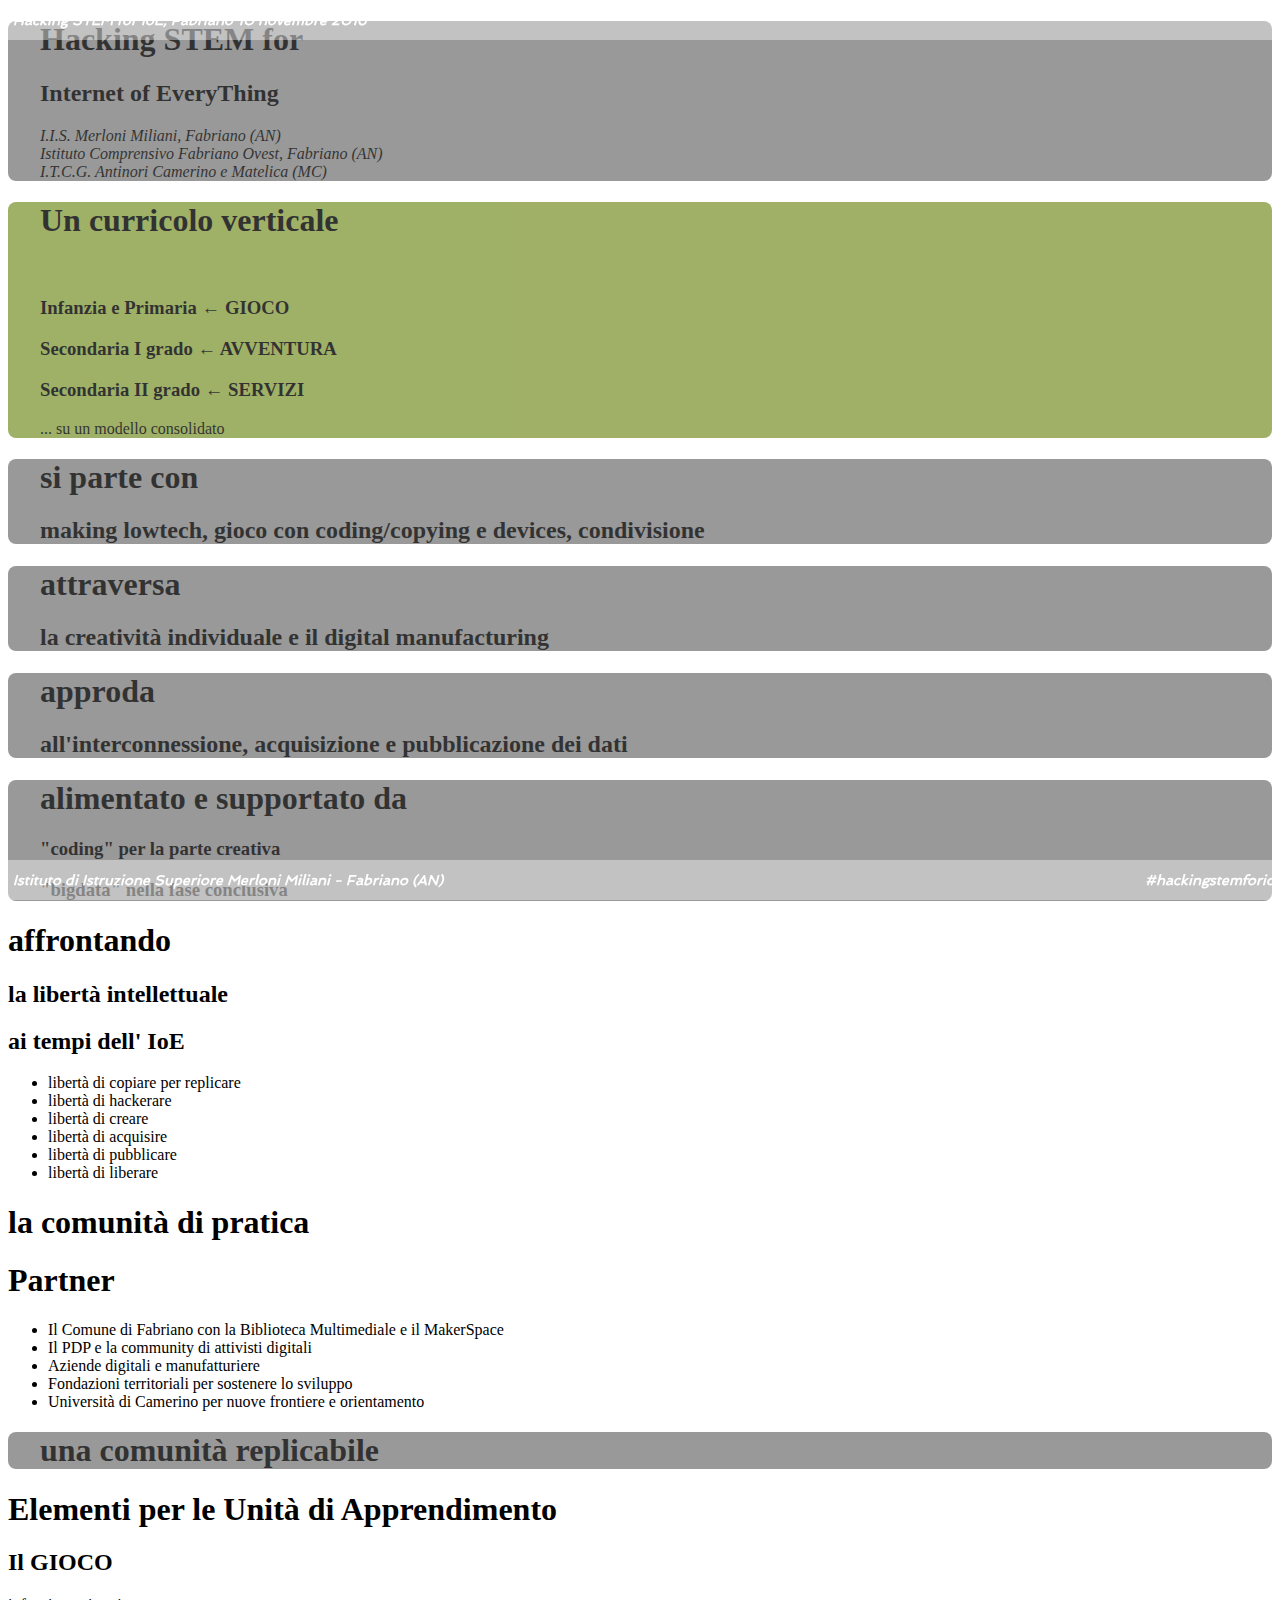
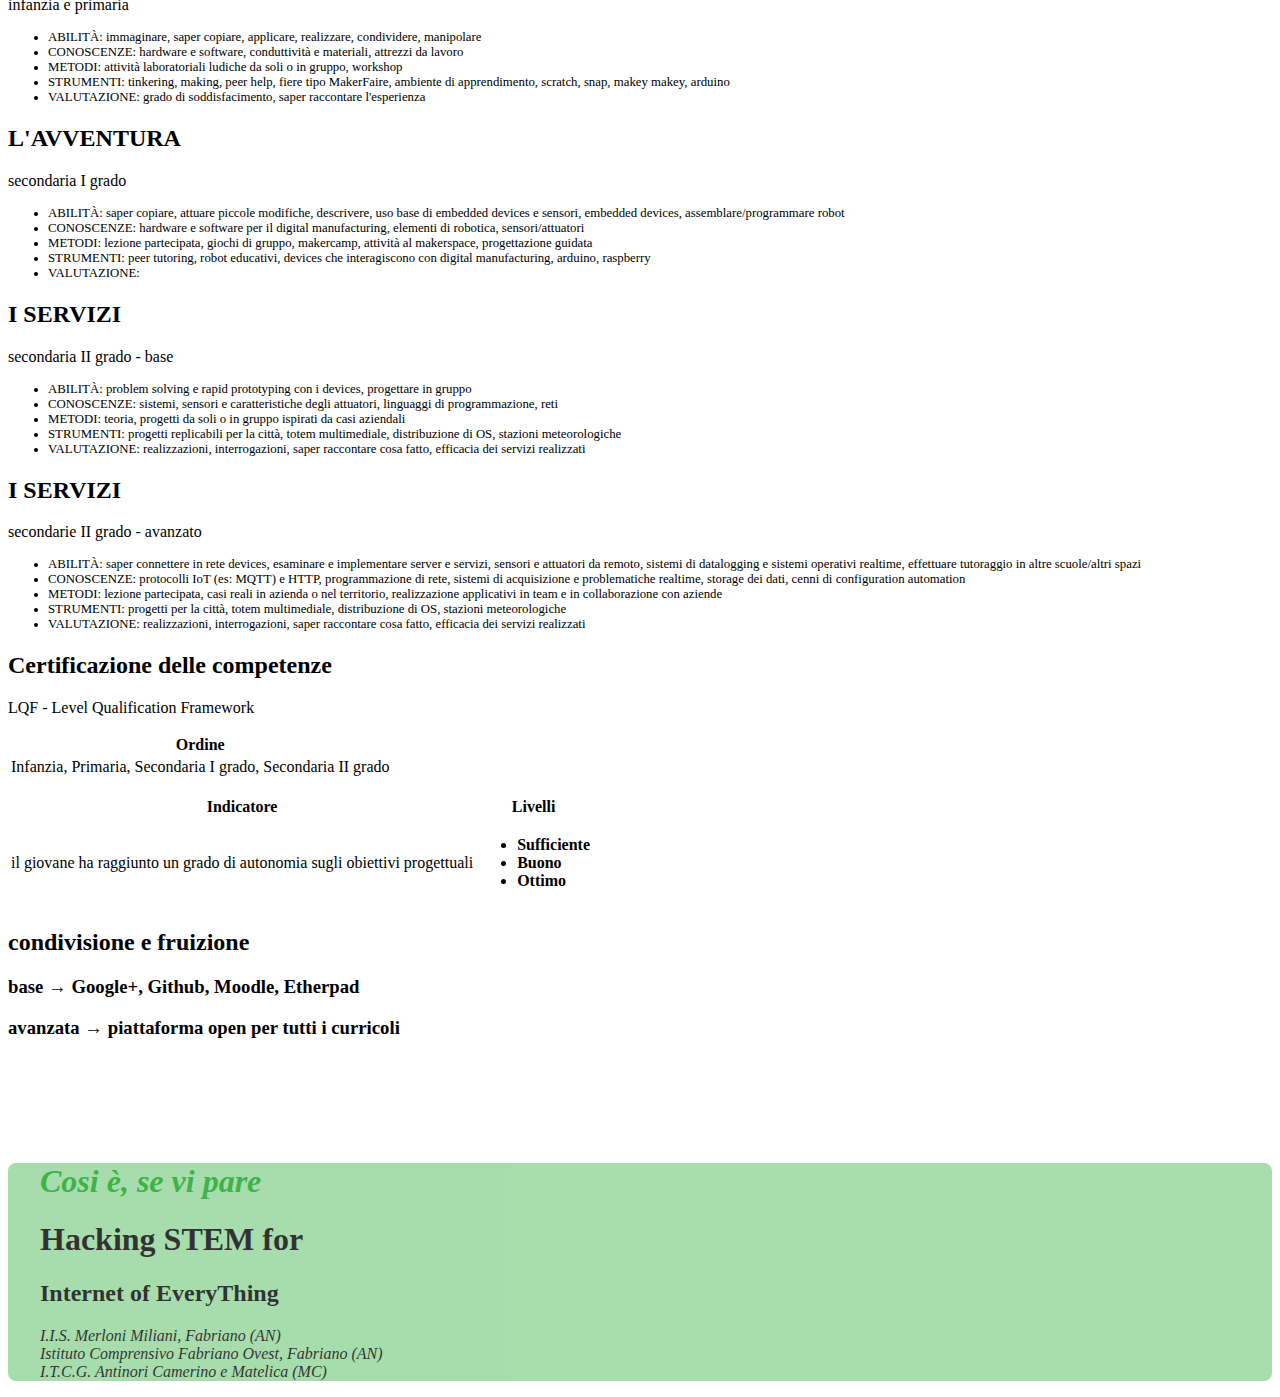
==== index.html @ 6ff87188 "[revisione] con i prof mattinata" ====
<!DOCTYPE html><html lang="en"><head><meta charset="utf-8">

<title>Hacking STEM for Internet of EveryThing - Curricolo Digitale</title>

<meta name="description" content="Un curricolo digitale STEM su robotica, digital manufacturing, sistemi embedded, sistemi IoT e IoE Open Source">
<meta name="author" content="Luca Ferroni">

<meta name="apple-mobile-web-app-capable" content="yes">
<meta name="apple-mobile-web-app-status-bar-style" content="black-translucent">

<meta name="viewport" content="width=device-width, initial-scale=1.0, maximum-scale=1.0, user-scalable=no">

<link rel="stylesheet" href="css/reveal.css">
<link rel="stylesheet" href="css/theme/black.css" id="theme">

<link rel="stylesheet" href="lib/css/zenburn.css">
<!-- Theme used for syntax highlighting of code -->
<link rel="stylesheet" href="css/from-mte.css" id="theme">

<!-- Printing and PDF exports -->
<script>
    var link = document.createElement( 'link' );
    link.rel = 'stylesheet';
    link.type = 'text/css';
    link.href = window.location.search.match( /print-pdf/gi ) ? 'css/print/pdf.css' : 'css/print/paper.css';
    document.getElementsByTagName( 'head' )[0].appendChild( link );
</script>

<!--[if lt IE 9]>
<script src="lib/js/html5shiv.js"></script>
<![endif]-->
</head><body><div class="barra"><div class="titolo">Hacking STEM for IoE, Fabriano 10 novembre 2016</div><!--.logo.logo-sbw--></div><div class="barra bottom"><div class="titolo">Istituto di Istruzione Superiore Merloni Miliani - Fabriano (AN)</div><div class="hashtag">#hackingstemforioe</div></div><div class="reveal"><!-- Any section element inside of this container is displayed as a slide--><div class="slides"><section data-background-video="video/PlexusTest.mp4"><div class="background-opaque back-grey"><h1>Hacking STEM for </h1><h2>Internet of EveryThing</h2><p><i class="black">I.I.S. Merloni Miliani, Fabriano (AN)</i><br><i class="black">Istituto Comprensivo Fabriano Ovest, Fabriano (AN)</i><br><i class="black">I.T.C.G. Antinori Camerino e Matelica (MC)</i></p></div></section><section data-background="imgs/arrow-1294471.svg"><div class="background-opaque back-greenarrow"><h1>Un curricolo verticale</h1><p>&nbsp;</p><h3 class="fragment">Infanzia e Primaria &larr; GIOCO</h3><h3 class="fragment">Secondaria I grado &larr; AVVENTURA</h3><h3 class="fragment">Secondaria II grado &larr; SERVIZI</h3><p>... su un modello consolidato</p></div></section><section data-background="imgs/gioco.png"><div class="background-opaque back-grey"><h1>si parte con </h1><h2>making lowtech, gioco con coding/copying e devices, condivisione</h2></div></section><section data-background="imgs/avventura.png"><div class="background-opaque back-grey"><h1>attraversa </h1><h2>la creatività individuale e il digital manufacturing</h2></div></section><section data-background="imgs/servizi.png"><div class="background-opaque back-grey"><h1>approda</h1><h2>all'interconnessione, acquisizione e pubblicazione dei dati</h2></div></section><section data-background="imgs/coding-bigdata.png"><div class="background-opaque back-grey"><h1>alimentato e supportato da</h1><h3>"coding" per la parte creativa</h3><h3>"bigdata" nella fase conclusiva</h3></div></section><section><h1>affrontando</h1><h2>la libertà intellettuale</h2><h2>ai tempi dell' IoE</h2><ul><li>libertà di copiare per replicare</li><li>libertà di hackerare</li><li>libertà di creare</li><li>libertà di acquisire</li><li>libertà di pubblicare</li><li>libertà di liberare</li></ul></section><section data-background="imgs/cd-comunita-di-pratica.svg" class="fullcover"><h1>la comunità di pratica</h1></section><section><h1>Partner</h1><ul><li>Il Comune di Fabriano con la Biblioteca Multimediale e il MakerSpace</li><li>Il PDP e la community di attivisti digitali</li><li>Aziende digitali e manufatturiere</li><li>Fondazioni territoriali per sostenere lo sviluppo</li><li>Università di Camerino per nuove frontiere e orientamento</li></ul></section><section data-background="imgs/ldmap.jpg" class="fullcover"><div class="background-opaque back-grey"><h1>una comunità replicabile</h1></div></section><section><h1>Elementi per le Unità di Apprendimento</h1></section><section><h2>Il GIOCO</h2><p>infanzia e primaria</p><ul class="small"><li>ABILITÀ: immaginare, saper copiare, applicare, realizzare, condividere, manipolare</li><li>CONOSCENZE: hardware e software, conduttività e materiali, attrezzi da lavoro</li><li>METODI: attività laboratoriali ludiche da soli o in gruppo, workshop</li><li>STRUMENTI: tinkering, making, peer help, fiere tipo MakerFaire, ambiente di apprendimento, scratch, snap, makey makey, arduino</li><li>VALUTAZIONE: grado di soddisfacimento, saper raccontare l'esperienza</li></ul></section><section><h2>L'AVVENTURA</h2><p>secondaria I grado</p><ul class="small"><li>ABILITÀ: saper copiare, attuare piccole modifiche, descrivere, uso base di embedded devices e sensori, embedded devices, assemblare/programmare robot</li><li>CONOSCENZE: hardware e software per il digital manufacturing, elementi di robotica, sensori/attuatori</li><li>METODI: lezione partecipata, giochi di gruppo, makercamp, attività al makerspace, progettazione guidata</li><li>STRUMENTI: peer tutoring, robot educativi, devices che interagiscono con digital manufacturing, arduino, raspberry</li><li>VALUTAZIONE:  </li></ul></section><section><h2>I SERVIZI</h2><p>secondaria II grado - base</p><ul class="small"><li>ABILITÀ: problem solving e rapid prototyping con i devices, progettare in gruppo</li><li>CONOSCENZE: sistemi, sensori e caratteristiche degli attuatori, linguaggi di programmazione, reti</li><li>METODI: teoria, progetti da soli o in gruppo ispirati da casi aziendali</li><li>STRUMENTI: progetti replicabili per la città, totem multimediale, distribuzione di OS, stazioni meteorologiche</li><li>VALUTAZIONE: realizzazioni, interrogazioni, saper raccontare cosa fatto, efficacia dei servizi realizzati</li></ul></section><section><h2>I SERVIZI</h2><p>secondarie II grado - avanzato</p><ul class="small"><li>ABILITÀ: saper connettere in rete devices, esaminare e implementare server e servizi, sensori e attuatori da remoto, sistemi di datalogging e sistemi operativi realtime, effettuare tutoraggio in altre scuole/altri spazi</li><li>CONOSCENZE: protocolli IoT (es: MQTT) e HTTP, programmazione di rete, sistemi di acquisizione e problematiche realtime, storage dei dati, cenni di configuration automation</li><li>METODI: lezione partecipata, casi reali in azienda o nel territorio, realizzazione applicativi in team e in collaborazione con aziende</li><li>STRUMENTI: progetti per la città, totem multimediale, distribuzione di OS, stazioni meteorologiche</li><li>VALUTAZIONE: realizzazioni, interrogazioni, saper raccontare cosa fatto, efficacia dei servizi realizzati</li></ul></section><section><h2>Certificazione delle competenze</h2><p>LQF - Level Qualification Framework</p><table><tr><th>Ordine</th></tr><tr><td>Infanzia, Primaria, Secondaria I grado, Secondaria II grado</td></tr></table><p></p><table><tr><th>Indicatore</th><th>Livelli</th></tr><tr><td style="vertical-align:middle !important;">il giovane ha raggiunto un grado di autonomia sugli obiettivi progettuali</td><td><ul> <li> <b>Sufficiente</b></li><li><b>Buono</b></li><li><b>Ottimo</b></li></ul></td></tr></table></section><section><h2>condivisione e fruizione</h2><h3>base &rarr; Google+, Github, Moodle, Etherpad</h3><h3>avanzata &rarr; piattaforma open per tutti i curricoli</h3><div><span><img data-src="https://lascatoladipandora.files.wordpress.com/2010/10/elgg-com-logo_lrg.png" height="80"></span><span><img data-src="https://pbs.twimg.com/profile_images/1689569960/Alfresco_Flower_Smaller.jpg" height="80"></span><span><img data-src="http://4.bp.blogspot.com/_brbdTuTRyxs/TNhBDuHUBFI/AAAAAAAAAAQ/JCqJ04r8hZM/s1600/moodle_powered.png" height="80"></span><span><img data-src="http://www.arckinteractive.com/wp-content/uploads/2014/06/solr_logo_rgb.png" height="80"></span><span><img data-src="http://siliconangle.com/files/2013/05/git-logo.jpg" height="80"></span></div></section><section data-background="imgs/cd-comunita-di-pratica.svg" class="fullcover"><div class="background-opaque back-lightgreen"><h1> <i>Cosi è, se vi pare</i></h1><h1>Hacking STEM for </h1><h2>Internet of EveryThing</h2><p><i class="black">I.I.S. Merloni Miliani, Fabriano (AN)</i><br><i class="black">Istituto Comprensivo Fabriano Ovest, Fabriano (AN)</i><br><i class="black">I.T.C.G. Antinori Camerino e Matelica (MC)</i></p></div></section></div></div><script src="lib/js/head.min.js"></script>
<script src="js/reveal.js"></script><script>// More info https://github.com/hakimel/reveal.js#configuration
Reveal.initialize({
    controls: true,
    progress: true,
    history: true,
    center: true,

    transition: 'slide', // none/fade/slide/convex/concave/zoom

    // More info https://github.com/hakimel/reveal.js#dependencies
    dependencies: [
        { src: 'lib/js/classList.js', condition: function() { return !document.body.classList; } },
        { src: 'plugin/markdown/marked.js', condition: function() { return !!document.querySelector( '[data-markdown]' ); } },
        { src: 'plugin/markdown/markdown.js', condition: function() { return !!document.querySelector( '[data-markdown]' ); } },
        { src: 'plugin/highlight/highlight.js', async: true, callback: function() { hljs.initHighlightingOnLoad(); } },
        { src: 'plugin/zoom-js/zoom.js', async: true },
        { src: 'plugin/notes/notes.js', async: true }
    ]
});

var d = (new Date);
var now = Date.now();
d.setHours(11);
d.setMinutes(0);
d.setSeconds(0);
d.setDate(30);
var i = 0;
function updateTimer() {
    document.getElementById('datenow').innerHTML = (new Date).toString().substr(0,33);
    document.getElementById('countdown').innerHTML = parseInt((d.getTime()-Date.now())/100);
};

Reveal.addEventListener( 'ready', function( event ) {
    //document.getElementById('dateend').innerHTML = d.toString().substr(0,33);
    //setInterval(updateTimer, 300);
});
</script></body><body></body></html><html></html>
---- css/from-mte.css ----
@import url(https://fonts.googleapis.com/css?family=Spinnaker:400,700,400italic,700italic);


.barra{background:rgba(255,255,255,.4);height:40px;position:fixed;top:0;width:100%;z-index:10999}
.barra .titolo,.barra .hashtag{font-style:italic;float:left;padding:5px;line-height:30px;font-family:Spinnaker,sans-serif;font-weight:700;font-size:14px; color:white;}
.barra .logo{
    background-repeat:no-repeat;
    overflow-y: visible;
    background-size: contain;
    border-radius: 0.5em;
    height:80px;
}

.logo-sbw{
    background:url("../imgs/from-odp/sbw-logo.png");
    width:201px;
    float:right;
    margin-top:0px;
    margin-right:-14px;
}
.logo-befair{
    background:url("../imgs/befair-logo.png");
    background-color:white;
    width:128px;
    float:left;
    margin-left:2px;
    position:fixed;
    bottom:0px;
}
.barra.bottom{top:auto;bottom:0}
/* .barra.bottom .titolo {margin-left:135px} */
.barra .hashtag{float:right}i{color:#0EA11A}
.background{background:rgba(78,58,76,.6);padding:5px!important;position:relative;color:#171616}

.reveal a{line-height:1.3em}
/*.reveal h1 {font-family: 'Spinnaker';}*/

.reveal .controls {
    bottom: 35px;
}

img.x80 {
    min-width: 50%;
    min-height: 200px;
    max-width: 75%;
    max-height: 500px;
}

.force-bottom{bottom:20px!important;top:auto!important}
.force-top{top:0!important}
.white-black-shadow{color:#fff!important;text-shadow:-1px -1px 1px #111,2px 2px 1px #000!important}
.black-shadow{text-shadow:-1px -1px 1px #111,2px 2px 1px #000!important}
.slide-background.force-bottom{bottom:auto!important}
.slide-background.fullcover{background-size:contain}

.background-opaque {
    opacity: 0.8;
    border-radius: 0.5em;
    padding: 0 2em !important;
}
.back-green {
    background-color: green;
}
.back-grey {
    background-color: grey;
}
.back-lightgrey {
    background-color: lightgrey;
}
.back-lightgreen {
    background-color: rgba(14, 161, 26, 0.45);
}

.back-greenarrow {
    background-color: rgb(136, 158, 65);
}

.black {
    color: black;
}

.small {
    font-size: 0.8em !important;
}
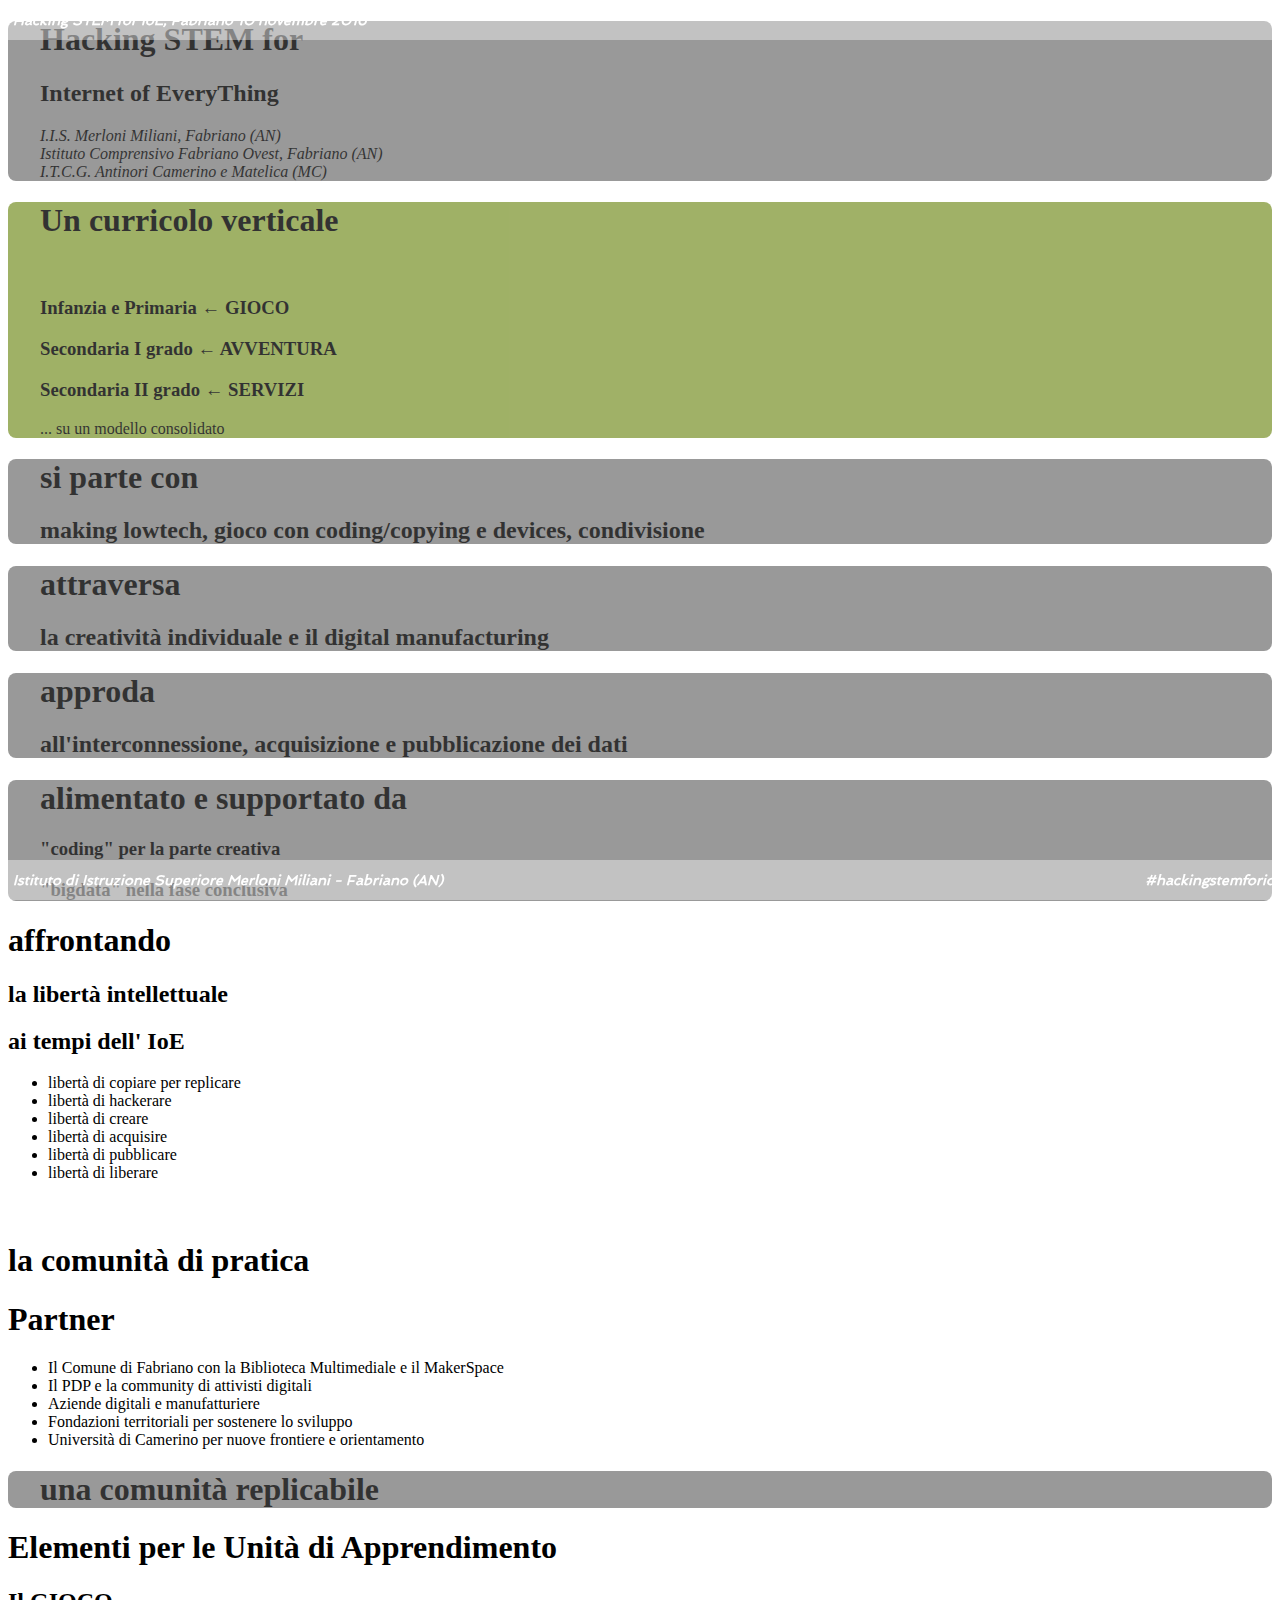
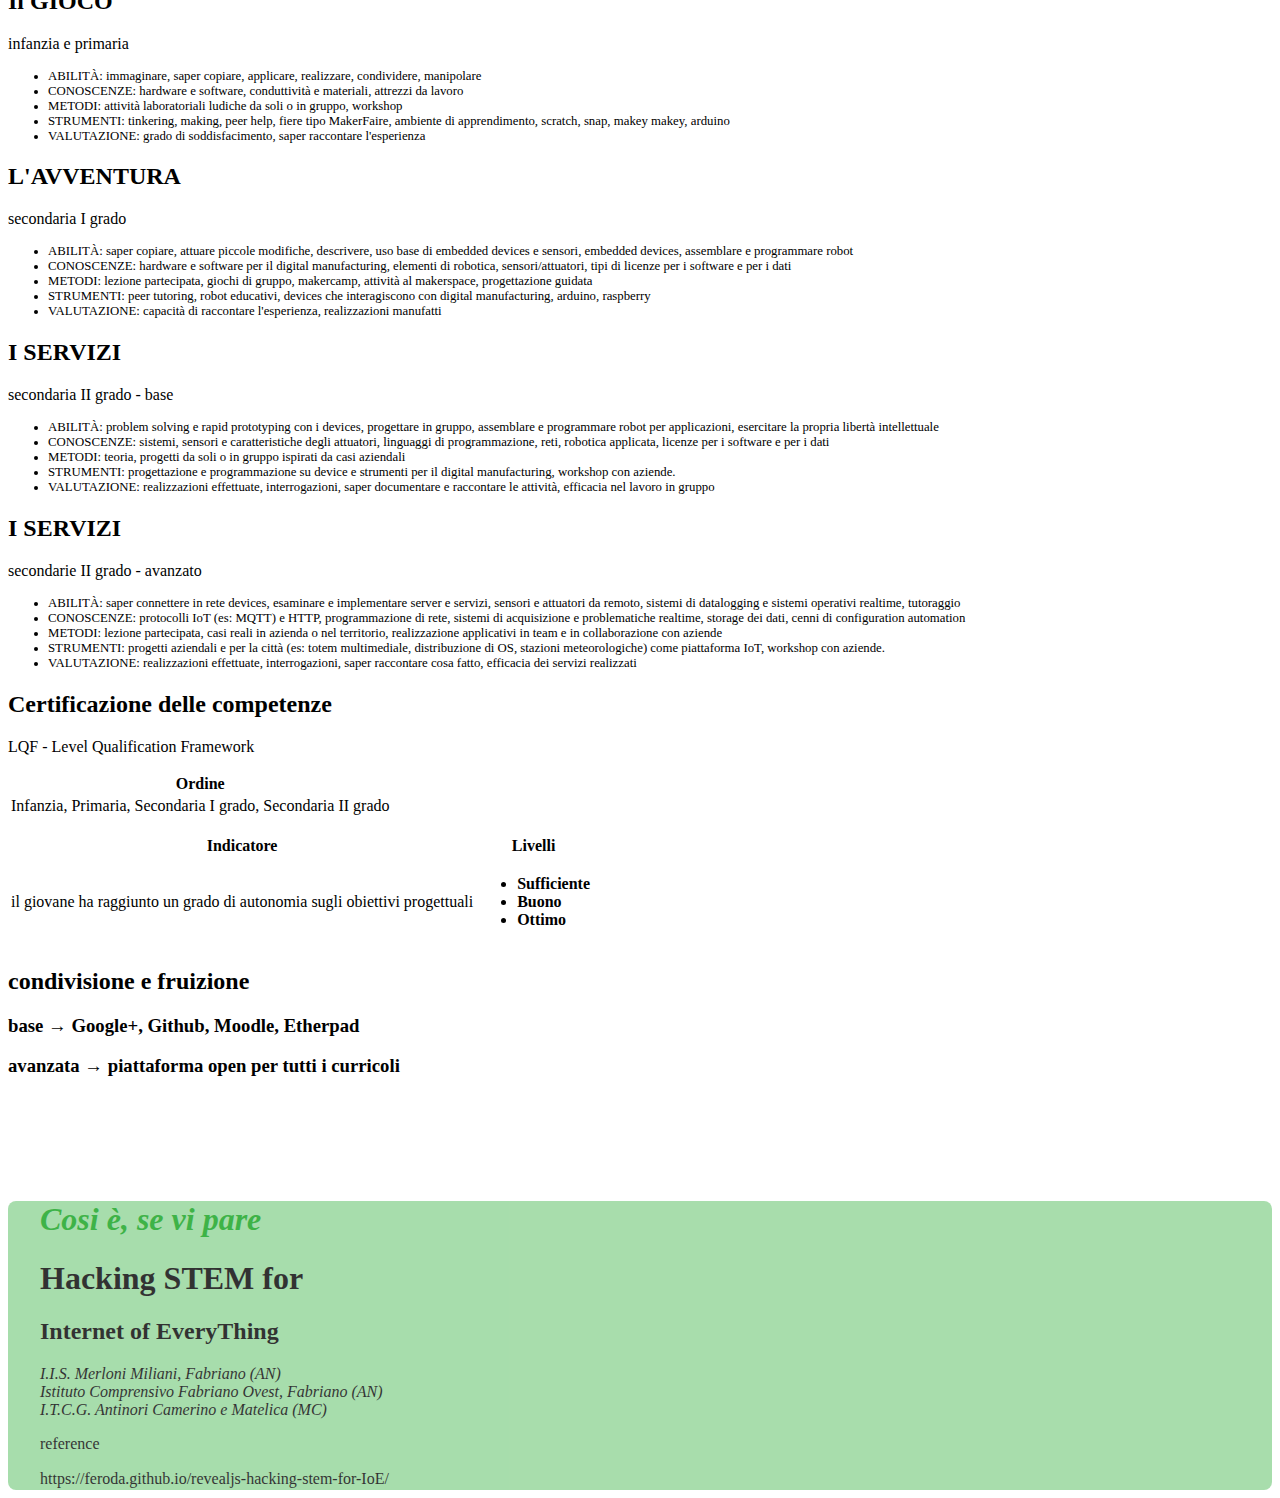
==== commit 888728ff: "[rc2] aggiunte licenze" ====
--- a/index.html
+++ b/index.html
@@ -29,7 +29,7 @@
 <!--[if lt IE 9]>
 <script src="lib/js/html5shiv.js"></script>
 <![endif]-->
-</head><body><div class="barra"><div class="titolo">Hacking STEM for IoE, Fabriano 10 novembre 2016</div><!--.logo.logo-sbw--></div><div class="barra bottom"><div class="titolo">Istituto di Istruzione Superiore Merloni Miliani - Fabriano (AN)</div><div class="hashtag">#hackingstemforioe</div></div><div class="reveal"><!-- Any section element inside of this container is displayed as a slide--><div class="slides"><section data-background-video="video/PlexusTest.mp4"><div class="background-opaque back-grey"><h1>Hacking STEM for </h1><h2>Internet of EveryThing</h2><p><i class="black">I.I.S. Merloni Miliani, Fabriano (AN)</i><br><i class="black">Istituto Comprensivo Fabriano Ovest, Fabriano (AN)</i><br><i class="black">I.T.C.G. Antinori Camerino e Matelica (MC)</i></p></div></section><section data-background="imgs/arrow-1294471.svg"><div class="background-opaque back-greenarrow"><h1>Un curricolo verticale</h1><p>&nbsp;</p><h3 class="fragment">Infanzia e Primaria &larr; GIOCO</h3><h3 class="fragment">Secondaria I grado &larr; AVVENTURA</h3><h3 class="fragment">Secondaria II grado &larr; SERVIZI</h3><p>... su un modello consolidato</p></div></section><section data-background="imgs/gioco.png"><div class="background-opaque back-grey"><h1>si parte con </h1><h2>making lowtech, gioco con coding/copying e devices, condivisione</h2></div></section><section data-background="imgs/avventura.png"><div class="background-opaque back-grey"><h1>attraversa </h1><h2>la creatività individuale e il digital manufacturing</h2></div></section><section data-background="imgs/servizi.png"><div class="background-opaque back-grey"><h1>approda</h1><h2>all'interconnessione, acquisizione e pubblicazione dei dati</h2></div></section><section data-background="imgs/coding-bigdata.png"><div class="background-opaque back-grey"><h1>alimentato e supportato da</h1><h3>"coding" per la parte creativa</h3><h3>"bigdata" nella fase conclusiva</h3></div></section><section><h1>affrontando</h1><h2>la libertà intellettuale</h2><h2>ai tempi dell' IoE</h2><ul><li>libertà di copiare per replicare</li><li>libertà di hackerare</li><li>libertà di creare</li><li>libertà di acquisire</li><li>libertà di pubblicare</li><li>libertà di liberare</li></ul></section><section data-background="imgs/cd-comunita-di-pratica.svg" class="fullcover"><h1>la comunità di pratica</h1></section><section><h1>Partner</h1><ul><li>Il Comune di Fabriano con la Biblioteca Multimediale e il MakerSpace</li><li>Il PDP e la community di attivisti digitali</li><li>Aziende digitali e manufatturiere</li><li>Fondazioni territoriali per sostenere lo sviluppo</li><li>Università di Camerino per nuove frontiere e orientamento</li></ul></section><section data-background="imgs/ldmap.jpg" class="fullcover"><div class="background-opaque back-grey"><h1>una comunità replicabile</h1></div></section><section><h1>Elementi per le Unità di Apprendimento</h1></section><section><h2>Il GIOCO</h2><p>infanzia e primaria</p><ul class="small"><li>ABILITÀ: immaginare, saper copiare, applicare, realizzare, condividere, manipolare</li><li>CONOSCENZE: hardware e software, conduttività e materiali, attrezzi da lavoro</li><li>METODI: attività laboratoriali ludiche da soli o in gruppo, workshop</li><li>STRUMENTI: tinkering, making, peer help, fiere tipo MakerFaire, ambiente di apprendimento, scratch, snap, makey makey, arduino</li><li>VALUTAZIONE: grado di soddisfacimento, saper raccontare l'esperienza</li></ul></section><section><h2>L'AVVENTURA</h2><p>secondaria I grado</p><ul class="small"><li>ABILITÀ: saper copiare, attuare piccole modifiche, descrivere, uso base di embedded devices e sensori, embedded devices, assemblare/programmare robot</li><li>CONOSCENZE: hardware e software per il digital manufacturing, elementi di robotica, sensori/attuatori</li><li>METODI: lezione partecipata, giochi di gruppo, makercamp, attività al makerspace, progettazione guidata</li><li>STRUMENTI: peer tutoring, robot educativi, devices che interagiscono con digital manufacturing, arduino, raspberry</li><li>VALUTAZIONE:  </li></ul></section><section><h2>I SERVIZI</h2><p>secondaria II grado - base</p><ul class="small"><li>ABILITÀ: problem solving e rapid prototyping con i devices, progettare in gruppo</li><li>CONOSCENZE: sistemi, sensori e caratteristiche degli attuatori, linguaggi di programmazione, reti</li><li>METODI: teoria, progetti da soli o in gruppo ispirati da casi aziendali</li><li>STRUMENTI: progetti replicabili per la città, totem multimediale, distribuzione di OS, stazioni meteorologiche</li><li>VALUTAZIONE: realizzazioni, interrogazioni, saper raccontare cosa fatto, efficacia dei servizi realizzati</li></ul></section><section><h2>I SERVIZI</h2><p>secondarie II grado - avanzato</p><ul class="small"><li>ABILITÀ: saper connettere in rete devices, esaminare e implementare server e servizi, sensori e attuatori da remoto, sistemi di datalogging e sistemi operativi realtime, effettuare tutoraggio in altre scuole/altri spazi</li><li>CONOSCENZE: protocolli IoT (es: MQTT) e HTTP, programmazione di rete, sistemi di acquisizione e problematiche realtime, storage dei dati, cenni di configuration automation</li><li>METODI: lezione partecipata, casi reali in azienda o nel territorio, realizzazione applicativi in team e in collaborazione con aziende</li><li>STRUMENTI: progetti per la città, totem multimediale, distribuzione di OS, stazioni meteorologiche</li><li>VALUTAZIONE: realizzazioni, interrogazioni, saper raccontare cosa fatto, efficacia dei servizi realizzati</li></ul></section><section><h2>Certificazione delle competenze</h2><p>LQF - Level Qualification Framework</p><table><tr><th>Ordine</th></tr><tr><td>Infanzia, Primaria, Secondaria I grado, Secondaria II grado</td></tr></table><p></p><table><tr><th>Indicatore</th><th>Livelli</th></tr><tr><td style="vertical-align:middle !important;">il giovane ha raggiunto un grado di autonomia sugli obiettivi progettuali</td><td><ul> <li> <b>Sufficiente</b></li><li><b>Buono</b></li><li><b>Ottimo</b></li></ul></td></tr></table></section><section><h2>condivisione e fruizione</h2><h3>base &rarr; Google+, Github, Moodle, Etherpad</h3><h3>avanzata &rarr; piattaforma open per tutti i curricoli</h3><div><span><img data-src="https://lascatoladipandora.files.wordpress.com/2010/10/elgg-com-logo_lrg.png" height="80"></span><span><img data-src="https://pbs.twimg.com/profile_images/1689569960/Alfresco_Flower_Smaller.jpg" height="80"></span><span><img data-src="http://4.bp.blogspot.com/_brbdTuTRyxs/TNhBDuHUBFI/AAAAAAAAAAQ/JCqJ04r8hZM/s1600/moodle_powered.png" height="80"></span><span><img data-src="http://www.arckinteractive.com/wp-content/uploads/2014/06/solr_logo_rgb.png" height="80"></span><span><img data-src="http://siliconangle.com/files/2013/05/git-logo.jpg" height="80"></span></div></section><section data-background="imgs/cd-comunita-di-pratica.svg" class="fullcover"><div class="background-opaque back-lightgreen"><h1> <i>Cosi è, se vi pare</i></h1><h1>Hacking STEM for </h1><h2>Internet of EveryThing</h2><p><i class="black">I.I.S. Merloni Miliani, Fabriano (AN)</i><br><i class="black">Istituto Comprensivo Fabriano Ovest, Fabriano (AN)</i><br><i class="black">I.T.C.G. Antinori Camerino e Matelica (MC)</i></p></div></section></div></div><script src="lib/js/head.min.js"></script>
+</head><body><div class="barra"><div class="titolo">Hacking STEM for IoE, Fabriano 10 novembre 2016</div><!--.logo.logo-sbw--></div><div class="barra bottom"><div class="titolo">Istituto di Istruzione Superiore Merloni Miliani - Fabriano (AN)</div><div class="hashtag">#hackingstemforioe</div></div><div class="reveal"><!-- Any section element inside of this container is displayed as a slide--><div class="slides"><section data-background-video="video/PlexusTest.mp4"><div class="background-opaque back-grey"><h1>Hacking STEM for </h1><h2>Internet of EveryThing</h2><p><i class="black">I.I.S. Merloni Miliani, Fabriano (AN)</i><br><i class="black">Istituto Comprensivo Fabriano Ovest, Fabriano (AN)</i><br><i class="black">I.T.C.G. Antinori Camerino e Matelica (MC)</i></p></div></section><section data-background="imgs/arrow-1294471.svg"><div class="background-opaque back-greenarrow"><h1>Un curricolo verticale</h1><p>&nbsp;</p><h3 class="fragment">Infanzia e Primaria &larr; GIOCO</h3><h3 class="fragment">Secondaria I grado &larr; AVVENTURA</h3><h3 class="fragment">Secondaria II grado &larr; SERVIZI</h3><p>... su un modello consolidato</p></div></section><section data-background="imgs/gioco.png"><div class="background-opaque back-grey"><h1>si parte con </h1><h2>making lowtech, gioco con coding/copying e devices, condivisione</h2></div></section><section data-background="imgs/avventura.png"><div class="background-opaque back-grey"><h1>attraversa </h1><h2>la creatività individuale e il digital manufacturing</h2></div></section><section data-background="imgs/servizi.png"><div class="background-opaque back-grey"><h1>approda</h1><h2>all'interconnessione, acquisizione e pubblicazione dei dati</h2></div></section><section data-background="imgs/coding-bigdata.png"><div class="background-opaque back-grey"><h1>alimentato e supportato da</h1><h3>"coding" per la parte creativa</h3><h3>"bigdata" nella fase conclusiva</h3></div></section><section><h1>affrontando</h1><h2>la libertà intellettuale</h2><h2>ai tempi dell' IoE</h2><ul><li>libertà di copiare per replicare</li><li>libertà di hackerare</li><li>libertà di creare</li><li>libertà di acquisire</li><li>libertà di pubblicare</li><li>libertà di liberare</li></ul></section><section data-background="imgs/cd-comunita-di-pratica.svg" class="fullcover"><h1 style="margin-top: 60px">la comunità di pratica</h1></section><section><h1>Partner</h1><ul><li>Il Comune di Fabriano con la Biblioteca Multimediale e il MakerSpace</li><li>Il PDP e la community di attivisti digitali</li><li>Aziende digitali e manufatturiere</li><li>Fondazioni territoriali per sostenere lo sviluppo</li><li>Università di Camerino per nuove frontiere e orientamento</li></ul></section><section data-background="imgs/ldmap.jpg" class="fullcover"><div class="background-opaque back-grey"><h1>una comunità replicabile</h1></div></section><section><h1>Elementi per le Unità di Apprendimento</h1></section><section><h2>Il GIOCO</h2><p>infanzia e primaria</p><ul class="small"><li>ABILITÀ: immaginare, saper copiare, applicare, realizzare, condividere, manipolare</li><li>CONOSCENZE: hardware e software, conduttività e materiali, attrezzi da lavoro</li><li>METODI: attività laboratoriali ludiche da soli o in gruppo, workshop</li><li>STRUMENTI: tinkering, making, peer help, fiere tipo MakerFaire, ambiente di apprendimento, scratch, snap, makey makey, arduino</li><li>VALUTAZIONE: grado di soddisfacimento, saper raccontare l'esperienza</li></ul></section><section><h2>L'AVVENTURA</h2><p>secondaria I grado</p><ul class="small"><li>ABILITÀ: saper copiare, attuare piccole modifiche, descrivere, uso base di embedded devices e sensori, embedded devices, assemblare e programmare robot</li><li>CONOSCENZE: hardware e software per il digital manufacturing, elementi di robotica, sensori/attuatori, tipi di licenze per i software e per i dati</li><li>METODI: lezione partecipata, giochi di gruppo, makercamp, attività al makerspace, progettazione guidata</li><li>STRUMENTI: peer tutoring, robot educativi, devices che interagiscono con digital manufacturing, arduino, raspberry</li><li>VALUTAZIONE: capacità di raccontare l'esperienza, realizzazioni manufatti</li></ul></section><section><h2>I SERVIZI</h2><p>secondaria II grado - base</p><ul class="small"><li>ABILITÀ: problem solving e rapid prototyping con i devices, progettare in gruppo, assemblare e programmare robot per applicazioni, esercitare la propria libertà intellettuale</li><li>CONOSCENZE: sistemi, sensori e caratteristiche degli attuatori, linguaggi di programmazione, reti, robotica applicata, licenze per i software e per i dati</li><li>METODI: teoria, progetti da soli o in gruppo ispirati da casi aziendali</li><li>STRUMENTI: progettazione e programmazione su device e strumenti per il digital manufacturing, workshop con aziende.</li><li>VALUTAZIONE: realizzazioni effettuate, interrogazioni, saper documentare e raccontare le attività, efficacia nel lavoro in gruppo</li></ul></section><section><h2>I SERVIZI</h2><p>secondarie II grado - avanzato</p><ul class="small"><li>ABILITÀ: saper connettere in rete devices, esaminare e implementare server e servizi, sensori e attuatori da remoto, sistemi di datalogging e sistemi operativi realtime, tutoraggio</li><li>CONOSCENZE: protocolli IoT (es: MQTT) e HTTP, programmazione di rete, sistemi di acquisizione e problematiche realtime, storage dei dati, cenni di configuration automation</li><li>METODI: lezione partecipata, casi reali in azienda o nel territorio, realizzazione applicativi in team e in collaborazione con aziende</li><li>STRUMENTI: progetti aziendali e per la città (es: totem multimediale, distribuzione di OS, stazioni meteorologiche) come piattaforma IoT, workshop con aziende.</li><li>VALUTAZIONE: realizzazioni effettuate, interrogazioni, saper raccontare cosa fatto, efficacia dei servizi realizzati</li></ul></section><section><h2>Certificazione delle competenze</h2><p>LQF - Level Qualification Framework</p><table><tr><th>Ordine</th></tr><tr><td>Infanzia, Primaria, Secondaria I grado, Secondaria II grado</td></tr></table><p></p><table><tr><th>Indicatore</th><th>Livelli</th></tr><tr><td style="vertical-align:middle !important;">il giovane ha raggiunto un grado di autonomia sugli obiettivi progettuali</td><td><ul> <li> <b>Sufficiente</b></li><li><b>Buono</b></li><li><b>Ottimo</b></li></ul></td></tr></table></section><section><h2>condivisione e fruizione</h2><h3>base &rarr; Google+, Github, Moodle, Etherpad</h3><h3>avanzata &rarr; piattaforma open per tutti i curricoli</h3><div><span><img data-src="https://lascatoladipandora.files.wordpress.com/2010/10/elgg-com-logo_lrg.png" height="80"></span><span><img data-src="https://pbs.twimg.com/profile_images/1689569960/Alfresco_Flower_Smaller.jpg" height="80"></span><span><img data-src="http://4.bp.blogspot.com/_brbdTuTRyxs/TNhBDuHUBFI/AAAAAAAAAAQ/JCqJ04r8hZM/s1600/moodle_powered.png" height="80"></span><span><img data-src="http://www.arckinteractive.com/wp-content/uploads/2014/06/solr_logo_rgb.png" height="80"></span><span><img data-src="http://siliconangle.com/files/2013/05/git-logo.jpg" height="80"></span></div></section><section><div class="background-opaque back-lightgreen"><h1> <i>Cosi è, se vi pare</i></h1><h1>Hacking STEM for </h1><h2>Internet of EveryThing</h2><p><i class="black">I.I.S. Merloni Miliani, Fabriano (AN)</i><br><i class="black">Istituto Comprensivo Fabriano Ovest, Fabriano (AN)</i><br><i class="black">I.T.C.G. Antinori Camerino e Matelica (MC)</i></p><p>reference </p><a>https://feroda.github.io/revealjs-hacking-stem-for-IoE/</a></div></section></div></div><script src="lib/js/head.min.js"></script>
 <script src="js/reveal.js"></script><script>// More info https://github.com/hakimel/reveal.js#configuration
 Reveal.initialize({
     controls: true,
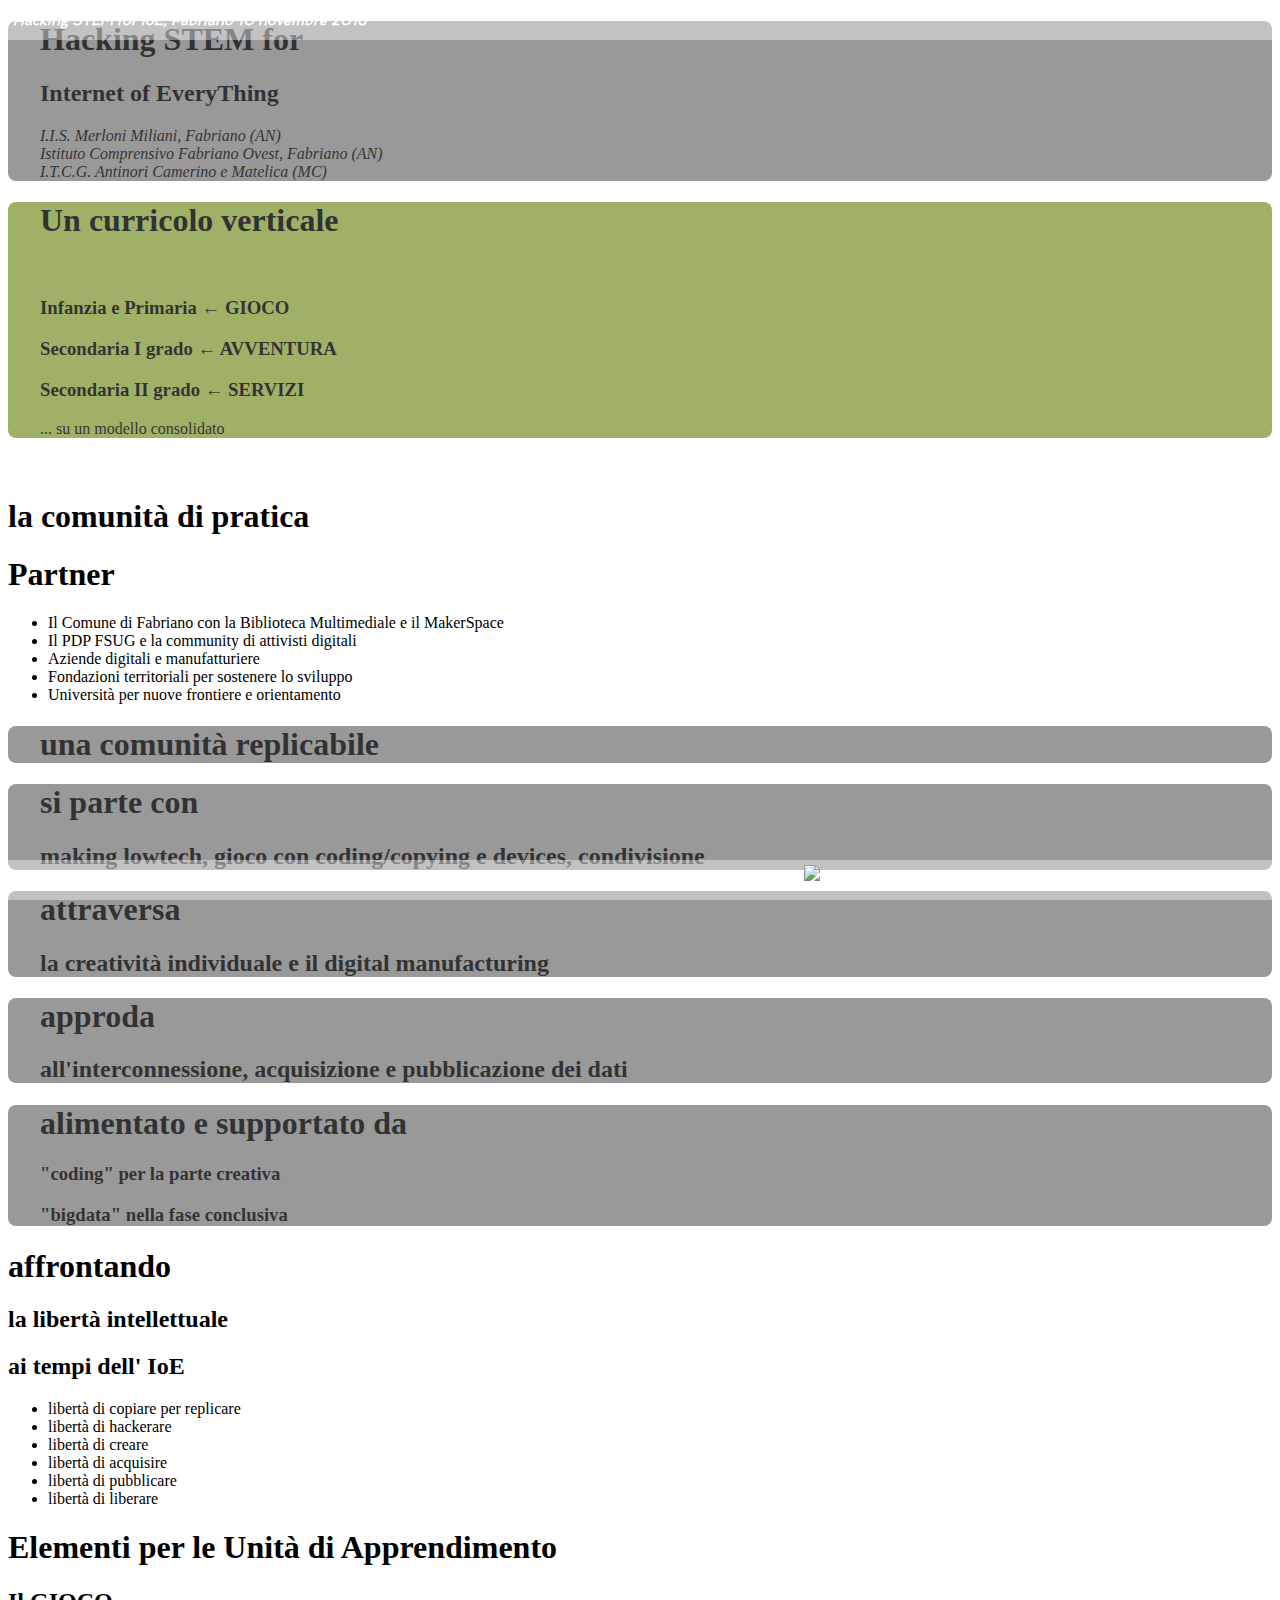
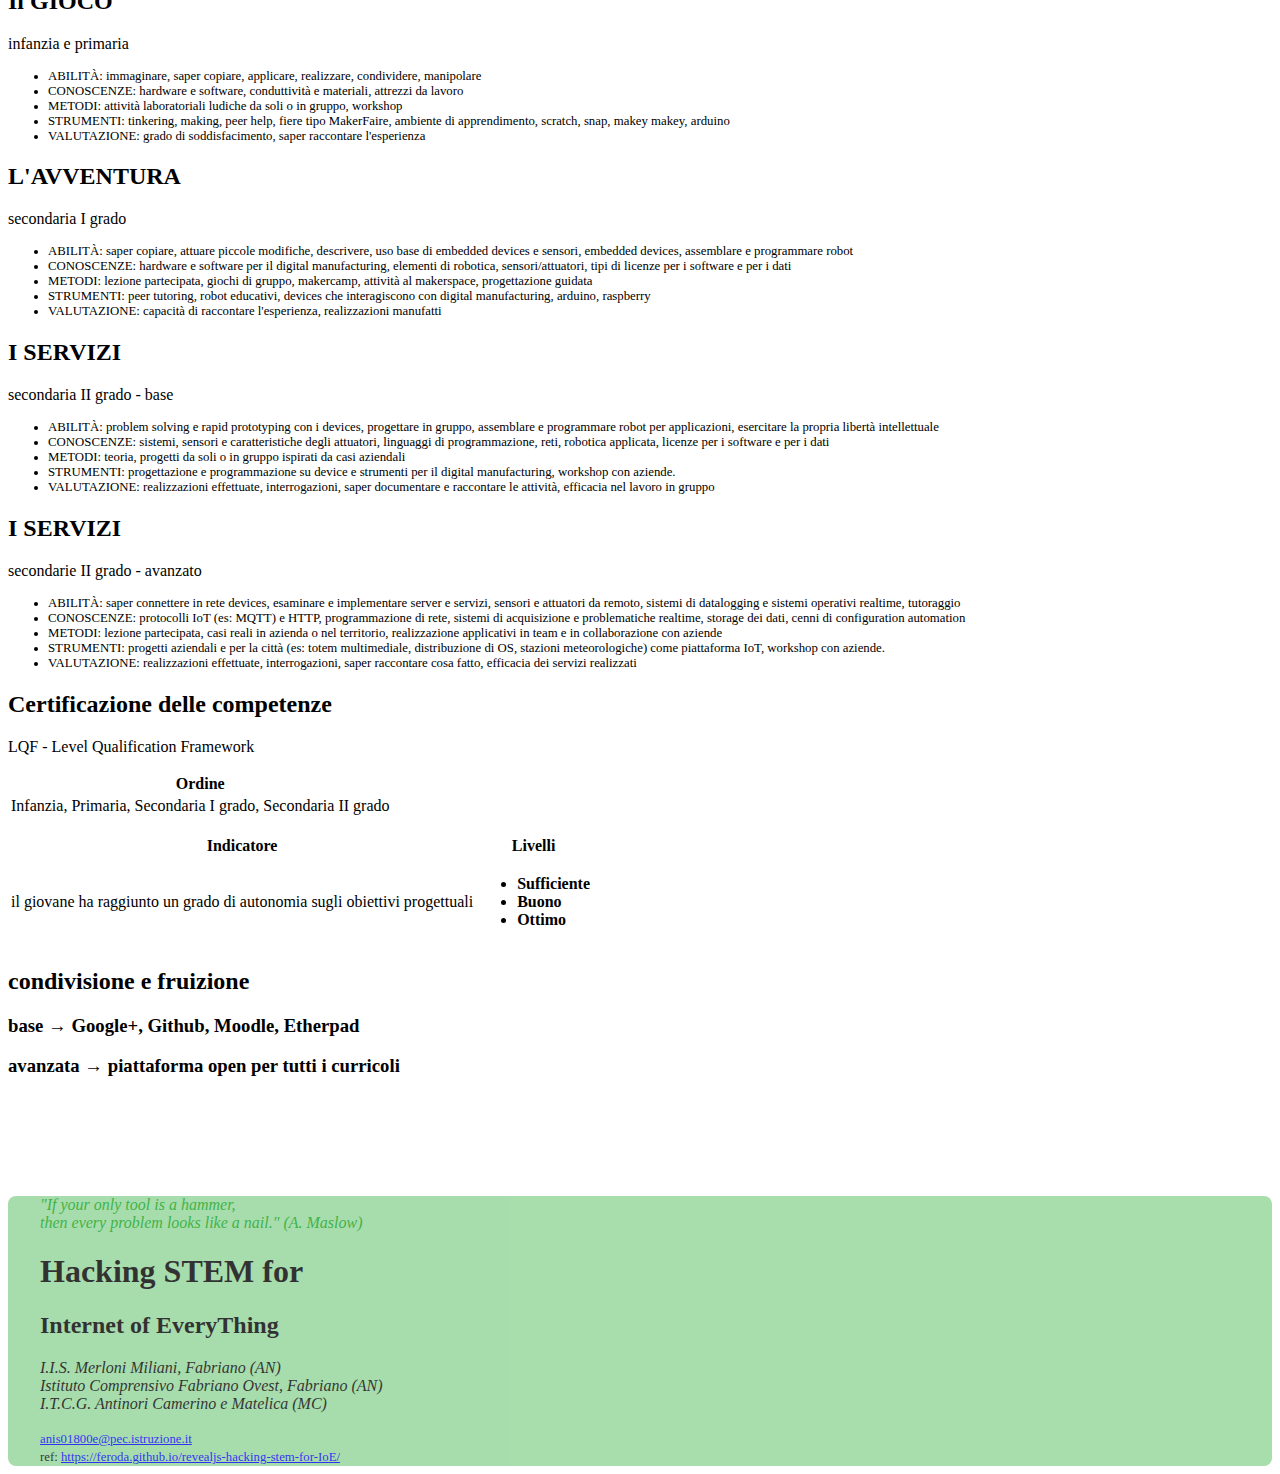
==== commit 93770162: "[spostate relazioni] prima dei programmi" ====
--- a/index.html
+++ b/index.html
@@ -29,7 +29,7 @@
 <!--[if lt IE 9]>
 <script src="lib/js/html5shiv.js"></script>
 <![endif]-->
-</head><body><div class="barra"><div class="titolo">Hacking STEM for IoE, Fabriano 10 novembre 2016</div><!--.logo.logo-sbw--></div><div class="barra bottom"><div class="titolo">Istituto di Istruzione Superiore Merloni Miliani - Fabriano (AN)</div><div class="hashtag">#hackingstemforioe</div></div><div class="reveal"><!-- Any section element inside of this container is displayed as a slide--><div class="slides"><section data-background-video="video/PlexusTest.mp4"><div class="background-opaque back-grey"><h1>Hacking STEM for </h1><h2>Internet of EveryThing</h2><p><i class="black">I.I.S. Merloni Miliani, Fabriano (AN)</i><br><i class="black">Istituto Comprensivo Fabriano Ovest, Fabriano (AN)</i><br><i class="black">I.T.C.G. Antinori Camerino e Matelica (MC)</i></p></div></section><section data-background="imgs/arrow-1294471.svg"><div class="background-opaque back-greenarrow"><h1>Un curricolo verticale</h1><p>&nbsp;</p><h3 class="fragment">Infanzia e Primaria &larr; GIOCO</h3><h3 class="fragment">Secondaria I grado &larr; AVVENTURA</h3><h3 class="fragment">Secondaria II grado &larr; SERVIZI</h3><p>... su un modello consolidato</p></div></section><section data-background="imgs/gioco.png"><div class="background-opaque back-grey"><h1>si parte con </h1><h2>making lowtech, gioco con coding/copying e devices, condivisione</h2></div></section><section data-background="imgs/avventura.png"><div class="background-opaque back-grey"><h1>attraversa </h1><h2>la creatività individuale e il digital manufacturing</h2></div></section><section data-background="imgs/servizi.png"><div class="background-opaque back-grey"><h1>approda</h1><h2>all'interconnessione, acquisizione e pubblicazione dei dati</h2></div></section><section data-background="imgs/coding-bigdata.png"><div class="background-opaque back-grey"><h1>alimentato e supportato da</h1><h3>"coding" per la parte creativa</h3><h3>"bigdata" nella fase conclusiva</h3></div></section><section><h1>affrontando</h1><h2>la libertà intellettuale</h2><h2>ai tempi dell' IoE</h2><ul><li>libertà di copiare per replicare</li><li>libertà di hackerare</li><li>libertà di creare</li><li>libertà di acquisire</li><li>libertà di pubblicare</li><li>libertà di liberare</li></ul></section><section data-background="imgs/cd-comunita-di-pratica.svg" class="fullcover"><h1 style="margin-top: 60px">la comunità di pratica</h1></section><section><h1>Partner</h1><ul><li>Il Comune di Fabriano con la Biblioteca Multimediale e il MakerSpace</li><li>Il PDP e la community di attivisti digitali</li><li>Aziende digitali e manufatturiere</li><li>Fondazioni territoriali per sostenere lo sviluppo</li><li>Università di Camerino per nuove frontiere e orientamento</li></ul></section><section data-background="imgs/ldmap.jpg" class="fullcover"><div class="background-opaque back-grey"><h1>una comunità replicabile</h1></div></section><section><h1>Elementi per le Unità di Apprendimento</h1></section><section><h2>Il GIOCO</h2><p>infanzia e primaria</p><ul class="small"><li>ABILITÀ: immaginare, saper copiare, applicare, realizzare, condividere, manipolare</li><li>CONOSCENZE: hardware e software, conduttività e materiali, attrezzi da lavoro</li><li>METODI: attività laboratoriali ludiche da soli o in gruppo, workshop</li><li>STRUMENTI: tinkering, making, peer help, fiere tipo MakerFaire, ambiente di apprendimento, scratch, snap, makey makey, arduino</li><li>VALUTAZIONE: grado di soddisfacimento, saper raccontare l'esperienza</li></ul></section><section><h2>L'AVVENTURA</h2><p>secondaria I grado</p><ul class="small"><li>ABILITÀ: saper copiare, attuare piccole modifiche, descrivere, uso base di embedded devices e sensori, embedded devices, assemblare e programmare robot</li><li>CONOSCENZE: hardware e software per il digital manufacturing, elementi di robotica, sensori/attuatori, tipi di licenze per i software e per i dati</li><li>METODI: lezione partecipata, giochi di gruppo, makercamp, attività al makerspace, progettazione guidata</li><li>STRUMENTI: peer tutoring, robot educativi, devices che interagiscono con digital manufacturing, arduino, raspberry</li><li>VALUTAZIONE: capacità di raccontare l'esperienza, realizzazioni manufatti</li></ul></section><section><h2>I SERVIZI</h2><p>secondaria II grado - base</p><ul class="small"><li>ABILITÀ: problem solving e rapid prototyping con i devices, progettare in gruppo, assemblare e programmare robot per applicazioni, esercitare la propria libertà intellettuale</li><li>CONOSCENZE: sistemi, sensori e caratteristiche degli attuatori, linguaggi di programmazione, reti, robotica applicata, licenze per i software e per i dati</li><li>METODI: teoria, progetti da soli o in gruppo ispirati da casi aziendali</li><li>STRUMENTI: progettazione e programmazione su device e strumenti per il digital manufacturing, workshop con aziende.</li><li>VALUTAZIONE: realizzazioni effettuate, interrogazioni, saper documentare e raccontare le attività, efficacia nel lavoro in gruppo</li></ul></section><section><h2>I SERVIZI</h2><p>secondarie II grado - avanzato</p><ul class="small"><li>ABILITÀ: saper connettere in rete devices, esaminare e implementare server e servizi, sensori e attuatori da remoto, sistemi di datalogging e sistemi operativi realtime, tutoraggio</li><li>CONOSCENZE: protocolli IoT (es: MQTT) e HTTP, programmazione di rete, sistemi di acquisizione e problematiche realtime, storage dei dati, cenni di configuration automation</li><li>METODI: lezione partecipata, casi reali in azienda o nel territorio, realizzazione applicativi in team e in collaborazione con aziende</li><li>STRUMENTI: progetti aziendali e per la città (es: totem multimediale, distribuzione di OS, stazioni meteorologiche) come piattaforma IoT, workshop con aziende.</li><li>VALUTAZIONE: realizzazioni effettuate, interrogazioni, saper raccontare cosa fatto, efficacia dei servizi realizzati</li></ul></section><section><h2>Certificazione delle competenze</h2><p>LQF - Level Qualification Framework</p><table><tr><th>Ordine</th></tr><tr><td>Infanzia, Primaria, Secondaria I grado, Secondaria II grado</td></tr></table><p></p><table><tr><th>Indicatore</th><th>Livelli</th></tr><tr><td style="vertical-align:middle !important;">il giovane ha raggiunto un grado di autonomia sugli obiettivi progettuali</td><td><ul> <li> <b>Sufficiente</b></li><li><b>Buono</b></li><li><b>Ottimo</b></li></ul></td></tr></table></section><section><h2>condivisione e fruizione</h2><h3>base &rarr; Google+, Github, Moodle, Etherpad</h3><h3>avanzata &rarr; piattaforma open per tutti i curricoli</h3><div><span><img data-src="https://lascatoladipandora.files.wordpress.com/2010/10/elgg-com-logo_lrg.png" height="80"></span><span><img data-src="https://pbs.twimg.com/profile_images/1689569960/Alfresco_Flower_Smaller.jpg" height="80"></span><span><img data-src="http://4.bp.blogspot.com/_brbdTuTRyxs/TNhBDuHUBFI/AAAAAAAAAAQ/JCqJ04r8hZM/s1600/moodle_powered.png" height="80"></span><span><img data-src="http://www.arckinteractive.com/wp-content/uploads/2014/06/solr_logo_rgb.png" height="80"></span><span><img data-src="http://siliconangle.com/files/2013/05/git-logo.jpg" height="80"></span></div></section><section><div class="background-opaque back-lightgreen"><h1> <i>Cosi è, se vi pare</i></h1><h1>Hacking STEM for </h1><h2>Internet of EveryThing</h2><p><i class="black">I.I.S. Merloni Miliani, Fabriano (AN)</i><br><i class="black">Istituto Comprensivo Fabriano Ovest, Fabriano (AN)</i><br><i class="black">I.T.C.G. Antinori Camerino e Matelica (MC)</i></p><p>reference </p><a>https://feroda.github.io/revealjs-hacking-stem-for-IoE/</a></div></section></div></div><script src="lib/js/head.min.js"></script>
+</head><body><div class="barra"><div class="titolo">Hacking STEM for IoE, Fabriano 10 novembre 2016</div><!--.logo.logo-sbw--></div><div class="barra bottom"><div class="titolo">Istituto di Istruzione Superiore Merloni Miliani - Fabriano (AN)</div><div class="hashtag"><span><img src="imgs/cc-by-sa.png" alt="Creative Commons Attribution Share Alike 4.0" title="Creative Commons Attribution Share Alike 4.0"></span><span> #hackingstemforioe</span></div></div><div class="reveal"><!-- Any section element inside of this container is displayed as a slide--><div class="slides"><section data-background-video="video/PlexusTest.mp4"><div class="background-opaque back-grey"><h1>Hacking STEM for </h1><h2>Internet of EveryThing</h2><p><i class="black">I.I.S. Merloni Miliani, Fabriano (AN)</i><br><i class="black">Istituto Comprensivo Fabriano Ovest, Fabriano (AN)</i><br><i class="black">I.T.C.G. Antinori Camerino e Matelica (MC)</i></p></div></section><section data-background="imgs/arrow-1294471.svg"><div class="background-opaque back-greenarrow"><h1>Un curricolo verticale</h1><p>&nbsp;</p><h3 class="fragment">Infanzia e Primaria &larr; GIOCO</h3><h3 class="fragment">Secondaria I grado &larr; AVVENTURA</h3><h3 class="fragment">Secondaria II grado &larr; SERVIZI</h3><p>... su un modello consolidato</p></div></section><section data-background="imgs/cd-comunita-di-pratica.svg" class="fullcover"><h1 style="margin-top: 60px">la comunità di pratica</h1></section><section><h1>Partner</h1><ul><li>Il Comune di Fabriano con la Biblioteca Multimediale e il MakerSpace</li><li>Il PDP FSUG e la community di attivisti digitali</li><li>Aziende digitali e manufatturiere</li><li>Fondazioni territoriali per sostenere lo sviluppo</li><li>Università per nuove frontiere e orientamento</li></ul></section><section data-background="imgs/ldmap.jpg" class="fullcover"><div class="background-opaque back-grey"><h1>una comunità replicabile</h1></div></section><section data-background="imgs/gioco.png"><div class="background-opaque back-grey"><h1>si parte con </h1><h2>making lowtech, gioco con coding/copying e devices, condivisione</h2></div></section><section data-background="imgs/avventura.png"><div class="background-opaque back-grey"><h1>attraversa </h1><h2>la creatività individuale e il digital manufacturing</h2></div></section><section data-background="imgs/servizi.png"><div class="background-opaque back-grey"><h1>approda</h1><h2>all'interconnessione, acquisizione e pubblicazione dei dati</h2></div></section><section data-background="imgs/coding-bigdata.png"><div class="background-opaque back-grey"><h1>alimentato e supportato da</h1><h3>"coding" per la parte creativa</h3><h3>"bigdata" nella fase conclusiva</h3></div></section><section><h1>affrontando</h1><h2>la libertà intellettuale</h2><h2>ai tempi dell' IoE</h2><ul><li>libertà di copiare per replicare</li><li>libertà di hackerare</li><li>libertà di creare</li><li>libertà di acquisire</li><li>libertà di pubblicare</li><li>libertà di liberare</li></ul></section><section><h1>Elementi per le Unità di Apprendimento</h1></section><section><h2>Il GIOCO</h2><p>infanzia e primaria</p><ul class="small"><li>ABILITÀ: immaginare, saper copiare, applicare, realizzare, condividere, manipolare</li><li>CONOSCENZE: hardware e software, conduttività e materiali, attrezzi da lavoro</li><li>METODI: attività laboratoriali ludiche da soli o in gruppo, workshop</li><li>STRUMENTI: tinkering, making, peer help, fiere tipo MakerFaire, ambiente di apprendimento, scratch, snap, makey makey, arduino</li><li>VALUTAZIONE: grado di soddisfacimento, saper raccontare l'esperienza</li></ul></section><section><h2>L'AVVENTURA</h2><p>secondaria I grado</p><ul class="small"><li>ABILITÀ: saper copiare, attuare piccole modifiche, descrivere, uso base di embedded devices e sensori, embedded devices, assemblare e programmare robot</li><li>CONOSCENZE: hardware e software per il digital manufacturing, elementi di robotica, sensori/attuatori, tipi di licenze per i software e per i dati</li><li>METODI: lezione partecipata, giochi di gruppo, makercamp, attività al makerspace, progettazione guidata</li><li>STRUMENTI: peer tutoring, robot educativi, devices che interagiscono con digital manufacturing, arduino, raspberry</li><li>VALUTAZIONE: capacità di raccontare l'esperienza, realizzazioni manufatti</li></ul></section><section><h2>I SERVIZI</h2><p>secondaria II grado - base</p><ul class="small"><li>ABILITÀ: problem solving e rapid prototyping con i devices, progettare in gruppo, assemblare e programmare robot per applicazioni, esercitare la propria libertà intellettuale</li><li>CONOSCENZE: sistemi, sensori e caratteristiche degli attuatori, linguaggi di programmazione, reti, robotica applicata, licenze per i software e per i dati</li><li>METODI: teoria, progetti da soli o in gruppo ispirati da casi aziendali</li><li>STRUMENTI: progettazione e programmazione su device e strumenti per il digital manufacturing, workshop con aziende.</li><li>VALUTAZIONE: realizzazioni effettuate, interrogazioni, saper documentare e raccontare le attività, efficacia nel lavoro in gruppo</li></ul></section><section><h2>I SERVIZI</h2><p>secondarie II grado - avanzato</p><ul class="small"><li>ABILITÀ: saper connettere in rete devices, esaminare e implementare server e servizi, sensori e attuatori da remoto, sistemi di datalogging e sistemi operativi realtime, tutoraggio</li><li>CONOSCENZE: protocolli IoT (es: MQTT) e HTTP, programmazione di rete, sistemi di acquisizione e problematiche realtime, storage dei dati, cenni di configuration automation</li><li>METODI: lezione partecipata, casi reali in azienda o nel territorio, realizzazione applicativi in team e in collaborazione con aziende</li><li>STRUMENTI: progetti aziendali e per la città (es: totem multimediale, distribuzione di OS, stazioni meteorologiche) come piattaforma IoT, workshop con aziende.</li><li>VALUTAZIONE: realizzazioni effettuate, interrogazioni, saper raccontare cosa fatto, efficacia dei servizi realizzati</li></ul></section><section><h2>Certificazione delle competenze</h2><p>LQF - Level Qualification Framework</p><table><tr><th>Ordine</th></tr><tr><td>Infanzia, Primaria, Secondaria I grado, Secondaria II grado</td></tr></table><p></p><table><tr><th>Indicatore</th><th>Livelli</th></tr><tr><td style="vertical-align:middle !important;">il giovane ha raggiunto un grado di autonomia sugli obiettivi progettuali</td><td><ul> <li> <b>Sufficiente</b></li><li><b>Buono</b></li><li><b>Ottimo</b></li></ul></td></tr></table></section><section><h2>condivisione e fruizione</h2><h3>base &rarr; Google+, Github, Moodle, Etherpad</h3><h3>avanzata &rarr; piattaforma open per tutti i curricoli</h3><div><span><img data-src="https://lascatoladipandora.files.wordpress.com/2010/10/elgg-com-logo_lrg.png" height="80"></span><span><img data-src="https://pbs.twimg.com/profile_images/1689569960/Alfresco_Flower_Smaller.jpg" height="80"></span><span><img data-src="http://4.bp.blogspot.com/_brbdTuTRyxs/TNhBDuHUBFI/AAAAAAAAAAQ/JCqJ04r8hZM/s1600/moodle_powered.png" height="80"></span><span><img data-src="http://www.arckinteractive.com/wp-content/uploads/2014/06/solr_logo_rgb.png" height="80"></span><span><img data-src="http://siliconangle.com/files/2013/05/git-logo.jpg" height="80"></span></div></section><section><div class="background-opaque back-lightgreen"><p><i>&quot;If your only tool is a hammer, </i><br><i>then every problem looks like a nail.&quot; (A. Maslow)</i></p><h1>Hacking STEM for </h1><h2>Internet of EveryThing</h2><p><i class="black">I.I.S. Merloni Miliani, Fabriano (AN)</i><br><i class="black">Istituto Comprensivo Fabriano Ovest, Fabriano (AN)</i><br><i class="black">I.T.C.G. Antinori Camerino e Matelica (MC)</i></p><a href="mailto:anis01800e@pec.istruzione.it" class="small">anis01800e@pec.istruzione.it</a><br><span class="small">ref: <a href="https://feroda.github.io/revealjs-hacking-stem-for-IoE/">https://feroda.github.io/revealjs-hacking-stem-for-IoE/</a></span></div></section></div></div><script src="lib/js/head.min.js"></script>
 <script src="js/reveal.js"></script><script>// More info https://github.com/hakimel/reveal.js#configuration
 Reveal.initialize({
     controls: true,
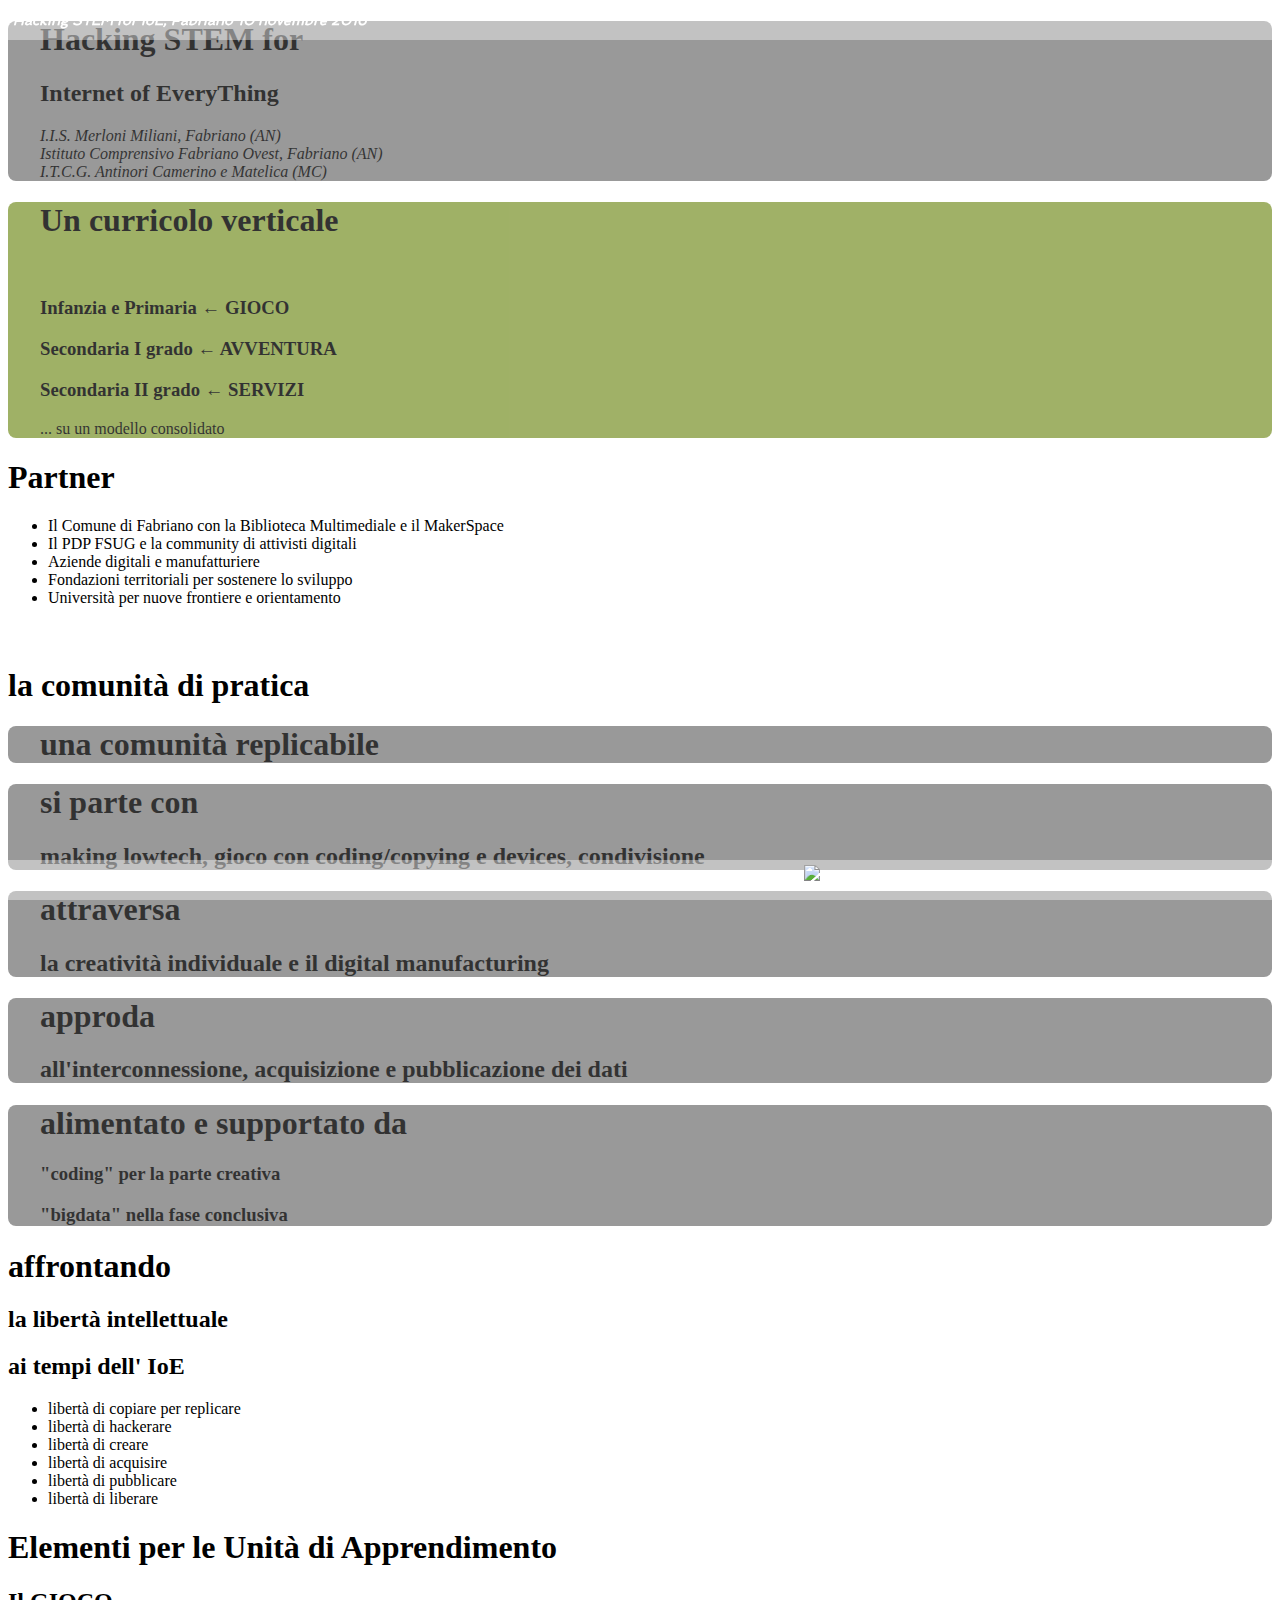
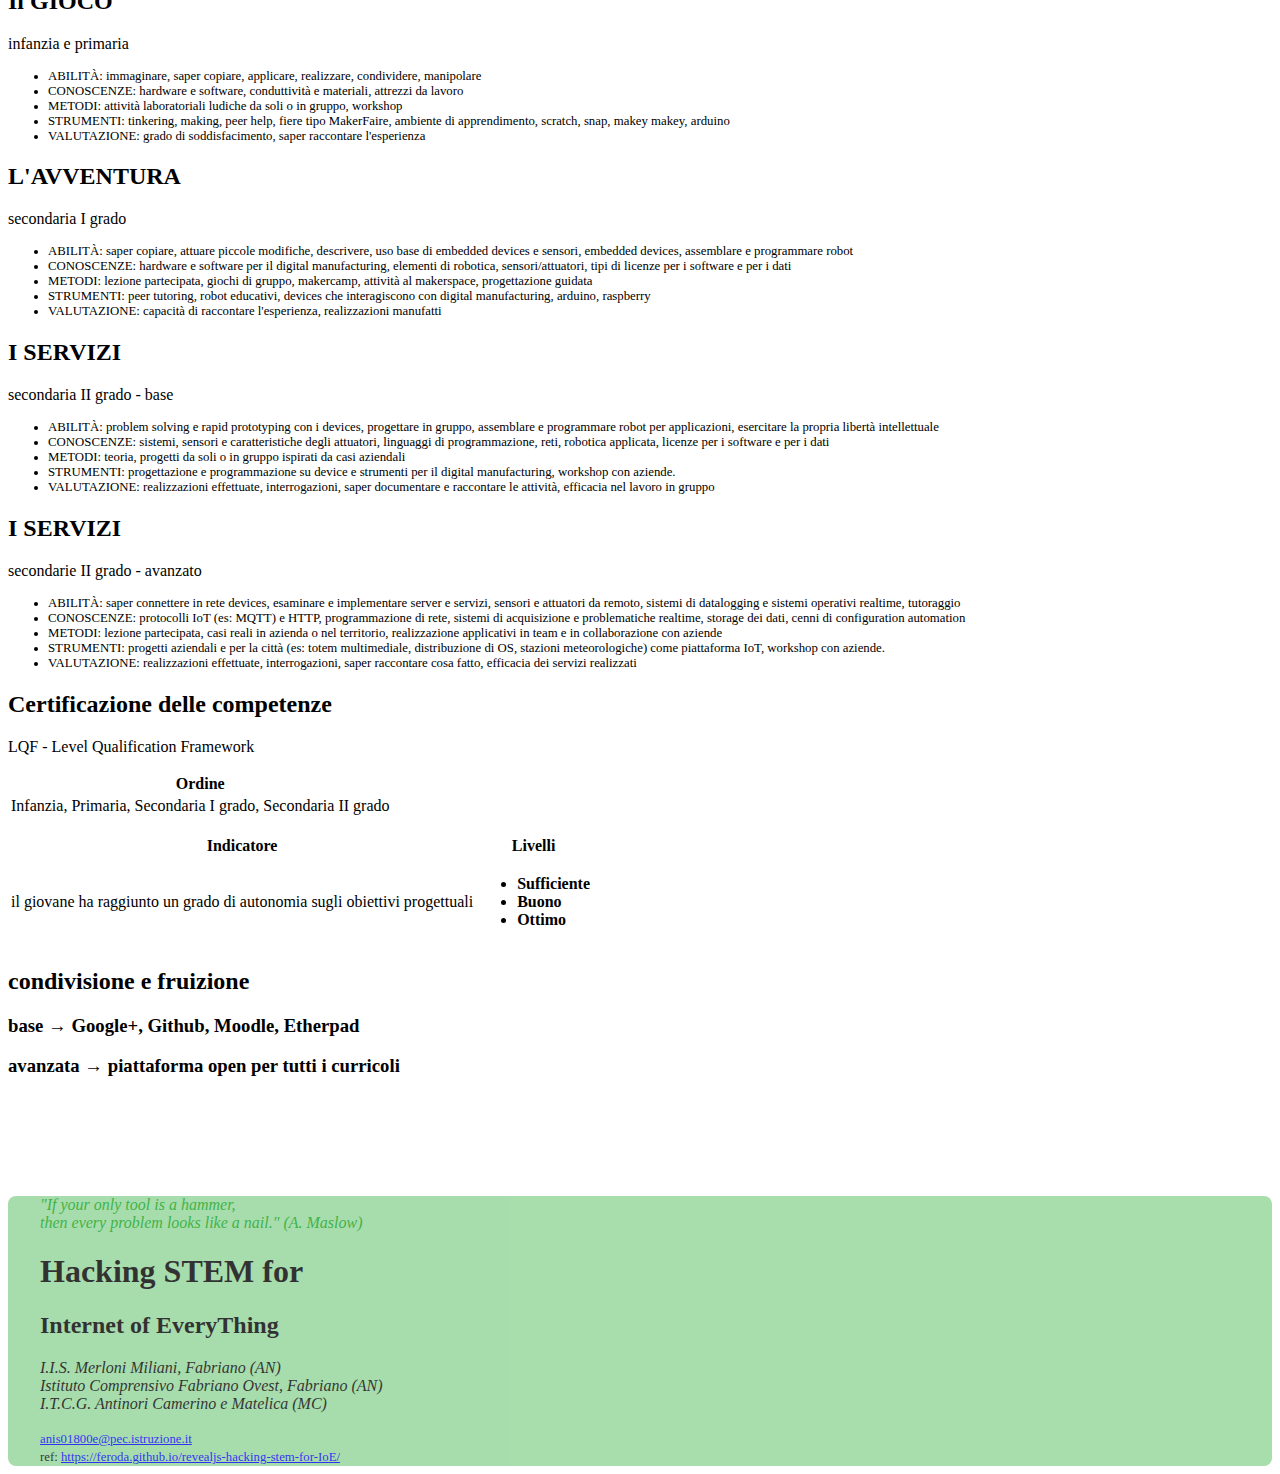
==== commit 1c580c5a: "[spostati i partner prima] del modello" ====
--- a/index.html
+++ b/index.html
@@ -29,7 +29,7 @@
 <!--[if lt IE 9]>
 <script src="lib/js/html5shiv.js"></script>
 <![endif]-->
-</head><body><div class="barra"><div class="titolo">Hacking STEM for IoE, Fabriano 10 novembre 2016</div><!--.logo.logo-sbw--></div><div class="barra bottom"><div class="titolo">Istituto di Istruzione Superiore Merloni Miliani - Fabriano (AN)</div><div class="hashtag"><span><img src="imgs/cc-by-sa.png" alt="Creative Commons Attribution Share Alike 4.0" title="Creative Commons Attribution Share Alike 4.0"></span><span> #hackingstemforioe</span></div></div><div class="reveal"><!-- Any section element inside of this container is displayed as a slide--><div class="slides"><section data-background-video="video/PlexusTest.mp4"><div class="background-opaque back-grey"><h1>Hacking STEM for </h1><h2>Internet of EveryThing</h2><p><i class="black">I.I.S. Merloni Miliani, Fabriano (AN)</i><br><i class="black">Istituto Comprensivo Fabriano Ovest, Fabriano (AN)</i><br><i class="black">I.T.C.G. Antinori Camerino e Matelica (MC)</i></p></div></section><section data-background="imgs/arrow-1294471.svg"><div class="background-opaque back-greenarrow"><h1>Un curricolo verticale</h1><p>&nbsp;</p><h3 class="fragment">Infanzia e Primaria &larr; GIOCO</h3><h3 class="fragment">Secondaria I grado &larr; AVVENTURA</h3><h3 class="fragment">Secondaria II grado &larr; SERVIZI</h3><p>... su un modello consolidato</p></div></section><section data-background="imgs/cd-comunita-di-pratica.svg" class="fullcover"><h1 style="margin-top: 60px">la comunità di pratica</h1></section><section><h1>Partner</h1><ul><li>Il Comune di Fabriano con la Biblioteca Multimediale e il MakerSpace</li><li>Il PDP FSUG e la community di attivisti digitali</li><li>Aziende digitali e manufatturiere</li><li>Fondazioni territoriali per sostenere lo sviluppo</li><li>Università per nuove frontiere e orientamento</li></ul></section><section data-background="imgs/ldmap.jpg" class="fullcover"><div class="background-opaque back-grey"><h1>una comunità replicabile</h1></div></section><section data-background="imgs/gioco.png"><div class="background-opaque back-grey"><h1>si parte con </h1><h2>making lowtech, gioco con coding/copying e devices, condivisione</h2></div></section><section data-background="imgs/avventura.png"><div class="background-opaque back-grey"><h1>attraversa </h1><h2>la creatività individuale e il digital manufacturing</h2></div></section><section data-background="imgs/servizi.png"><div class="background-opaque back-grey"><h1>approda</h1><h2>all'interconnessione, acquisizione e pubblicazione dei dati</h2></div></section><section data-background="imgs/coding-bigdata.png"><div class="background-opaque back-grey"><h1>alimentato e supportato da</h1><h3>"coding" per la parte creativa</h3><h3>"bigdata" nella fase conclusiva</h3></div></section><section><h1>affrontando</h1><h2>la libertà intellettuale</h2><h2>ai tempi dell' IoE</h2><ul><li>libertà di copiare per replicare</li><li>libertà di hackerare</li><li>libertà di creare</li><li>libertà di acquisire</li><li>libertà di pubblicare</li><li>libertà di liberare</li></ul></section><section><h1>Elementi per le Unità di Apprendimento</h1></section><section><h2>Il GIOCO</h2><p>infanzia e primaria</p><ul class="small"><li>ABILITÀ: immaginare, saper copiare, applicare, realizzare, condividere, manipolare</li><li>CONOSCENZE: hardware e software, conduttività e materiali, attrezzi da lavoro</li><li>METODI: attività laboratoriali ludiche da soli o in gruppo, workshop</li><li>STRUMENTI: tinkering, making, peer help, fiere tipo MakerFaire, ambiente di apprendimento, scratch, snap, makey makey, arduino</li><li>VALUTAZIONE: grado di soddisfacimento, saper raccontare l'esperienza</li></ul></section><section><h2>L'AVVENTURA</h2><p>secondaria I grado</p><ul class="small"><li>ABILITÀ: saper copiare, attuare piccole modifiche, descrivere, uso base di embedded devices e sensori, embedded devices, assemblare e programmare robot</li><li>CONOSCENZE: hardware e software per il digital manufacturing, elementi di robotica, sensori/attuatori, tipi di licenze per i software e per i dati</li><li>METODI: lezione partecipata, giochi di gruppo, makercamp, attività al makerspace, progettazione guidata</li><li>STRUMENTI: peer tutoring, robot educativi, devices che interagiscono con digital manufacturing, arduino, raspberry</li><li>VALUTAZIONE: capacità di raccontare l'esperienza, realizzazioni manufatti</li></ul></section><section><h2>I SERVIZI</h2><p>secondaria II grado - base</p><ul class="small"><li>ABILITÀ: problem solving e rapid prototyping con i devices, progettare in gruppo, assemblare e programmare robot per applicazioni, esercitare la propria libertà intellettuale</li><li>CONOSCENZE: sistemi, sensori e caratteristiche degli attuatori, linguaggi di programmazione, reti, robotica applicata, licenze per i software e per i dati</li><li>METODI: teoria, progetti da soli o in gruppo ispirati da casi aziendali</li><li>STRUMENTI: progettazione e programmazione su device e strumenti per il digital manufacturing, workshop con aziende.</li><li>VALUTAZIONE: realizzazioni effettuate, interrogazioni, saper documentare e raccontare le attività, efficacia nel lavoro in gruppo</li></ul></section><section><h2>I SERVIZI</h2><p>secondarie II grado - avanzato</p><ul class="small"><li>ABILITÀ: saper connettere in rete devices, esaminare e implementare server e servizi, sensori e attuatori da remoto, sistemi di datalogging e sistemi operativi realtime, tutoraggio</li><li>CONOSCENZE: protocolli IoT (es: MQTT) e HTTP, programmazione di rete, sistemi di acquisizione e problematiche realtime, storage dei dati, cenni di configuration automation</li><li>METODI: lezione partecipata, casi reali in azienda o nel territorio, realizzazione applicativi in team e in collaborazione con aziende</li><li>STRUMENTI: progetti aziendali e per la città (es: totem multimediale, distribuzione di OS, stazioni meteorologiche) come piattaforma IoT, workshop con aziende.</li><li>VALUTAZIONE: realizzazioni effettuate, interrogazioni, saper raccontare cosa fatto, efficacia dei servizi realizzati</li></ul></section><section><h2>Certificazione delle competenze</h2><p>LQF - Level Qualification Framework</p><table><tr><th>Ordine</th></tr><tr><td>Infanzia, Primaria, Secondaria I grado, Secondaria II grado</td></tr></table><p></p><table><tr><th>Indicatore</th><th>Livelli</th></tr><tr><td style="vertical-align:middle !important;">il giovane ha raggiunto un grado di autonomia sugli obiettivi progettuali</td><td><ul> <li> <b>Sufficiente</b></li><li><b>Buono</b></li><li><b>Ottimo</b></li></ul></td></tr></table></section><section><h2>condivisione e fruizione</h2><h3>base &rarr; Google+, Github, Moodle, Etherpad</h3><h3>avanzata &rarr; piattaforma open per tutti i curricoli</h3><div><span><img data-src="https://lascatoladipandora.files.wordpress.com/2010/10/elgg-com-logo_lrg.png" height="80"></span><span><img data-src="https://pbs.twimg.com/profile_images/1689569960/Alfresco_Flower_Smaller.jpg" height="80"></span><span><img data-src="http://4.bp.blogspot.com/_brbdTuTRyxs/TNhBDuHUBFI/AAAAAAAAAAQ/JCqJ04r8hZM/s1600/moodle_powered.png" height="80"></span><span><img data-src="http://www.arckinteractive.com/wp-content/uploads/2014/06/solr_logo_rgb.png" height="80"></span><span><img data-src="http://siliconangle.com/files/2013/05/git-logo.jpg" height="80"></span></div></section><section><div class="background-opaque back-lightgreen"><p><i>&quot;If your only tool is a hammer, </i><br><i>then every problem looks like a nail.&quot; (A. Maslow)</i></p><h1>Hacking STEM for </h1><h2>Internet of EveryThing</h2><p><i class="black">I.I.S. Merloni Miliani, Fabriano (AN)</i><br><i class="black">Istituto Comprensivo Fabriano Ovest, Fabriano (AN)</i><br><i class="black">I.T.C.G. Antinori Camerino e Matelica (MC)</i></p><a href="mailto:anis01800e@pec.istruzione.it" class="small">anis01800e@pec.istruzione.it</a><br><span class="small">ref: <a href="https://feroda.github.io/revealjs-hacking-stem-for-IoE/">https://feroda.github.io/revealjs-hacking-stem-for-IoE/</a></span></div></section></div></div><script src="lib/js/head.min.js"></script>
+</head><body><div class="barra"><div class="titolo">Hacking STEM for IoE, Fabriano 10 novembre 2016</div><!--.logo.logo-sbw--></div><div class="barra bottom"><div class="titolo">Istituto di Istruzione Superiore Merloni Miliani - Fabriano (AN)</div><div class="hashtag"><span><img src="imgs/cc-by-sa.png" alt="Creative Commons Attribution Share Alike 4.0" title="Creative Commons Attribution Share Alike 4.0"></span><span> #hackingstemforioe</span></div></div><div class="reveal"><!-- Any section element inside of this container is displayed as a slide--><div class="slides"><section data-background-video="video/PlexusTest.mp4"><div class="background-opaque back-grey"><h1>Hacking STEM for </h1><h2>Internet of EveryThing</h2><p><i class="black">I.I.S. Merloni Miliani, Fabriano (AN)</i><br><i class="black">Istituto Comprensivo Fabriano Ovest, Fabriano (AN)</i><br><i class="black">I.T.C.G. Antinori Camerino e Matelica (MC)</i></p></div></section><section data-background="imgs/arrow-1294471.svg"><div class="background-opaque back-greenarrow"><h1>Un curricolo verticale</h1><p>&nbsp;</p><h3 class="fragment">Infanzia e Primaria &larr; GIOCO</h3><h3 class="fragment">Secondaria I grado &larr; AVVENTURA</h3><h3 class="fragment">Secondaria II grado &larr; SERVIZI</h3><p>... su un modello consolidato</p></div></section><section><h1>Partner</h1><ul><li>Il Comune di Fabriano con la Biblioteca Multimediale e il MakerSpace</li><li>Il PDP FSUG e la community di attivisti digitali</li><li>Aziende digitali e manufatturiere</li><li>Fondazioni territoriali per sostenere lo sviluppo</li><li>Università per nuove frontiere e orientamento</li></ul></section><section data-background="imgs/cd-comunita-di-pratica.svg" class="fullcover"><h1 style="margin-top: 60px">la comunità di pratica</h1></section><section data-background="imgs/ldmap.jpg" class="fullcover"><div class="background-opaque back-grey"><h1>una comunità replicabile</h1></div></section><section data-background="imgs/gioco.png"><div class="background-opaque back-grey"><h1>si parte con </h1><h2>making lowtech, gioco con coding/copying e devices, condivisione</h2></div></section><section data-background="imgs/avventura.png"><div class="background-opaque back-grey"><h1>attraversa </h1><h2>la creatività individuale e il digital manufacturing</h2></div></section><section data-background="imgs/servizi.png"><div class="background-opaque back-grey"><h1>approda</h1><h2>all'interconnessione, acquisizione e pubblicazione dei dati</h2></div></section><section data-background="imgs/coding-bigdata.png"><div class="background-opaque back-grey"><h1>alimentato e supportato da</h1><h3>"coding" per la parte creativa</h3><h3>"bigdata" nella fase conclusiva</h3></div></section><section><h1>affrontando</h1><h2>la libertà intellettuale</h2><h2>ai tempi dell' IoE</h2><ul><li>libertà di copiare per replicare</li><li>libertà di hackerare</li><li>libertà di creare</li><li>libertà di acquisire</li><li>libertà di pubblicare</li><li>libertà di liberare</li></ul></section><section><h1>Elementi per le Unità di Apprendimento</h1></section><section><h2>Il GIOCO</h2><p>infanzia e primaria</p><ul class="small"><li>ABILITÀ: immaginare, saper copiare, applicare, realizzare, condividere, manipolare</li><li>CONOSCENZE: hardware e software, conduttività e materiali, attrezzi da lavoro</li><li>METODI: attività laboratoriali ludiche da soli o in gruppo, workshop</li><li>STRUMENTI: tinkering, making, peer help, fiere tipo MakerFaire, ambiente di apprendimento, scratch, snap, makey makey, arduino</li><li>VALUTAZIONE: grado di soddisfacimento, saper raccontare l'esperienza</li></ul></section><section><h2>L'AVVENTURA</h2><p>secondaria I grado</p><ul class="small"><li>ABILITÀ: saper copiare, attuare piccole modifiche, descrivere, uso base di embedded devices e sensori, embedded devices, assemblare e programmare robot</li><li>CONOSCENZE: hardware e software per il digital manufacturing, elementi di robotica, sensori/attuatori, tipi di licenze per i software e per i dati</li><li>METODI: lezione partecipata, giochi di gruppo, makercamp, attività al makerspace, progettazione guidata</li><li>STRUMENTI: peer tutoring, robot educativi, devices che interagiscono con digital manufacturing, arduino, raspberry</li><li>VALUTAZIONE: capacità di raccontare l'esperienza, realizzazioni manufatti</li></ul></section><section><h2>I SERVIZI</h2><p>secondaria II grado - base</p><ul class="small"><li>ABILITÀ: problem solving e rapid prototyping con i devices, progettare in gruppo, assemblare e programmare robot per applicazioni, esercitare la propria libertà intellettuale</li><li>CONOSCENZE: sistemi, sensori e caratteristiche degli attuatori, linguaggi di programmazione, reti, robotica applicata, licenze per i software e per i dati</li><li>METODI: teoria, progetti da soli o in gruppo ispirati da casi aziendali</li><li>STRUMENTI: progettazione e programmazione su device e strumenti per il digital manufacturing, workshop con aziende.</li><li>VALUTAZIONE: realizzazioni effettuate, interrogazioni, saper documentare e raccontare le attività, efficacia nel lavoro in gruppo</li></ul></section><section><h2>I SERVIZI</h2><p>secondarie II grado - avanzato</p><ul class="small"><li>ABILITÀ: saper connettere in rete devices, esaminare e implementare server e servizi, sensori e attuatori da remoto, sistemi di datalogging e sistemi operativi realtime, tutoraggio</li><li>CONOSCENZE: protocolli IoT (es: MQTT) e HTTP, programmazione di rete, sistemi di acquisizione e problematiche realtime, storage dei dati, cenni di configuration automation</li><li>METODI: lezione partecipata, casi reali in azienda o nel territorio, realizzazione applicativi in team e in collaborazione con aziende</li><li>STRUMENTI: progetti aziendali e per la città (es: totem multimediale, distribuzione di OS, stazioni meteorologiche) come piattaforma IoT, workshop con aziende.</li><li>VALUTAZIONE: realizzazioni effettuate, interrogazioni, saper raccontare cosa fatto, efficacia dei servizi realizzati</li></ul></section><section><h2>Certificazione delle competenze</h2><p>LQF - Level Qualification Framework</p><table><tr><th>Ordine</th></tr><tr><td>Infanzia, Primaria, Secondaria I grado, Secondaria II grado</td></tr></table><p></p><table><tr><th>Indicatore</th><th>Livelli</th></tr><tr><td style="vertical-align:middle !important;">il giovane ha raggiunto un grado di autonomia sugli obiettivi progettuali</td><td><ul> <li> <b>Sufficiente</b></li><li><b>Buono</b></li><li><b>Ottimo</b></li></ul></td></tr></table></section><section><h2>condivisione e fruizione</h2><h3>base &rarr; Google+, Github, Moodle, Etherpad</h3><h3>avanzata &rarr; piattaforma open per tutti i curricoli</h3><div><span><img data-src="https://lascatoladipandora.files.wordpress.com/2010/10/elgg-com-logo_lrg.png" height="80"></span><span><img data-src="https://pbs.twimg.com/profile_images/1689569960/Alfresco_Flower_Smaller.jpg" height="80"></span><span><img data-src="http://4.bp.blogspot.com/_brbdTuTRyxs/TNhBDuHUBFI/AAAAAAAAAAQ/JCqJ04r8hZM/s1600/moodle_powered.png" height="80"></span><span><img data-src="http://www.arckinteractive.com/wp-content/uploads/2014/06/solr_logo_rgb.png" height="80"></span><span><img data-src="http://siliconangle.com/files/2013/05/git-logo.jpg" height="80"></span></div></section><section><div class="background-opaque back-lightgreen"><p><i>&quot;If your only tool is a hammer, </i><br><i>then every problem looks like a nail.&quot; (A. Maslow)</i></p><h1>Hacking STEM for </h1><h2>Internet of EveryThing</h2><p><i class="black">I.I.S. Merloni Miliani, Fabriano (AN)</i><br><i class="black">Istituto Comprensivo Fabriano Ovest, Fabriano (AN)</i><br><i class="black">I.T.C.G. Antinori Camerino e Matelica (MC)</i></p><a href="mailto:anis01800e@pec.istruzione.it" class="small">anis01800e@pec.istruzione.it</a><br><span class="small">ref: <a href="https://feroda.github.io/revealjs-hacking-stem-for-IoE/">https://feroda.github.io/revealjs-hacking-stem-for-IoE/</a></span></div></section></div></div><script src="lib/js/head.min.js"></script>
 <script src="js/reveal.js"></script><script>// More info https://github.com/hakimel/reveal.js#configuration
 Reveal.initialize({
     controls: true,
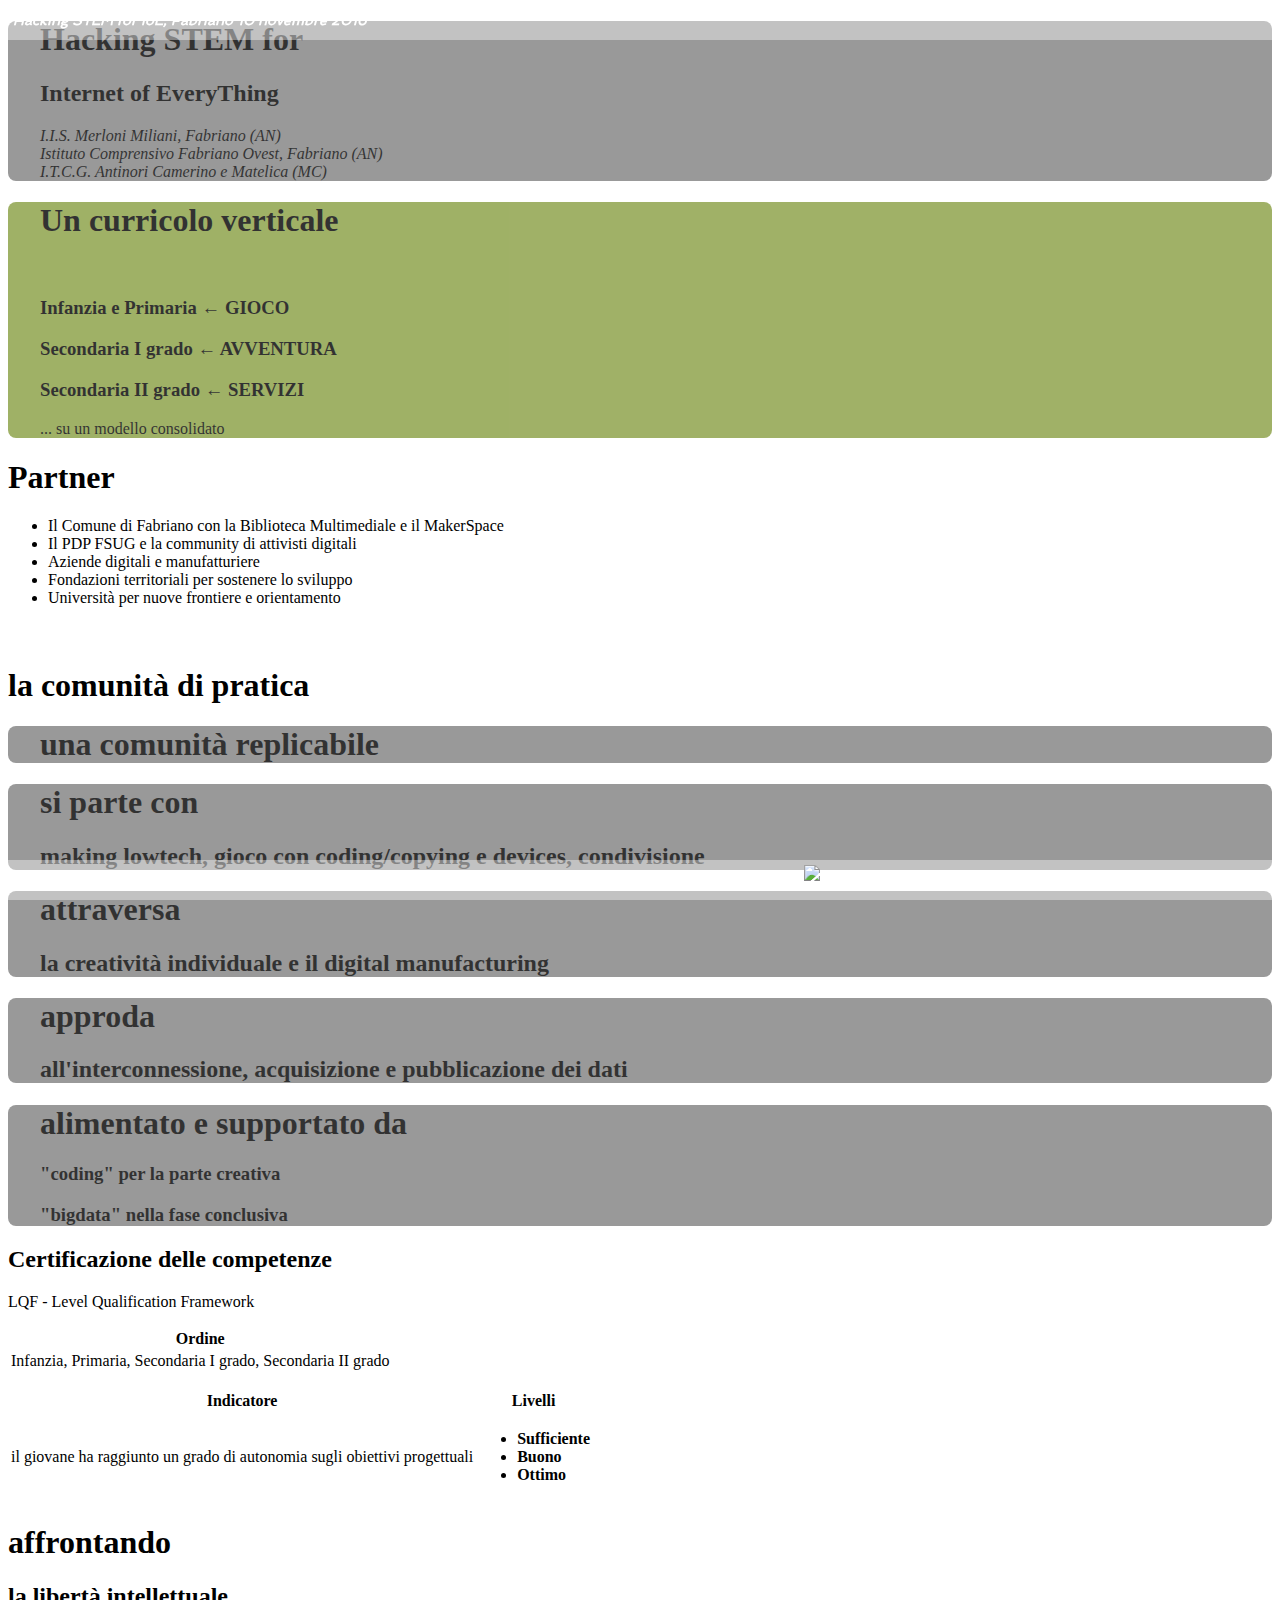
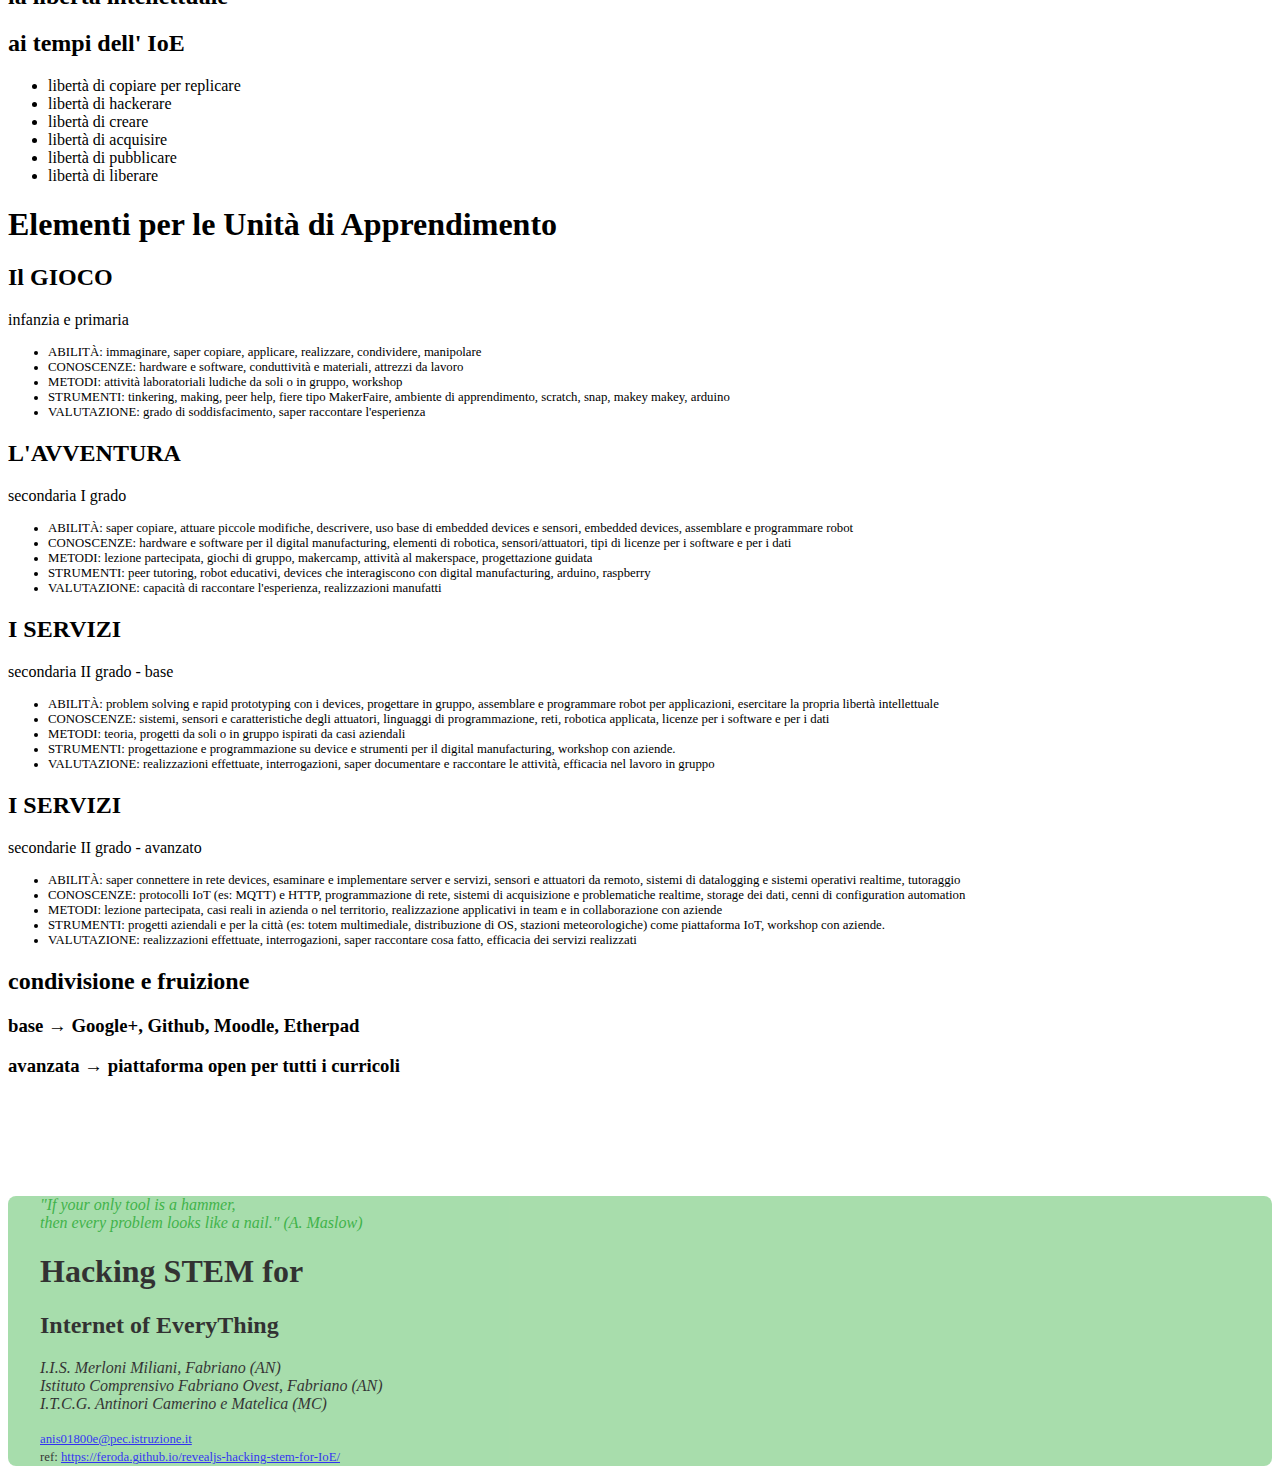
==== commit 7cd5f37f: "[spostamento] certificazione prima" ====
--- a/index.html
+++ b/index.html
@@ -29,7 +29,7 @@
 <!--[if lt IE 9]>
 <script src="lib/js/html5shiv.js"></script>
 <![endif]-->
-</head><body><div class="barra"><div class="titolo">Hacking STEM for IoE, Fabriano 10 novembre 2016</div><!--.logo.logo-sbw--></div><div class="barra bottom"><div class="titolo">Istituto di Istruzione Superiore Merloni Miliani - Fabriano (AN)</div><div class="hashtag"><span><img src="imgs/cc-by-sa.png" alt="Creative Commons Attribution Share Alike 4.0" title="Creative Commons Attribution Share Alike 4.0"></span><span> #hackingstemforioe</span></div></div><div class="reveal"><!-- Any section element inside of this container is displayed as a slide--><div class="slides"><section data-background-video="video/PlexusTest.mp4"><div class="background-opaque back-grey"><h1>Hacking STEM for </h1><h2>Internet of EveryThing</h2><p><i class="black">I.I.S. Merloni Miliani, Fabriano (AN)</i><br><i class="black">Istituto Comprensivo Fabriano Ovest, Fabriano (AN)</i><br><i class="black">I.T.C.G. Antinori Camerino e Matelica (MC)</i></p></div></section><section data-background="imgs/arrow-1294471.svg"><div class="background-opaque back-greenarrow"><h1>Un curricolo verticale</h1><p>&nbsp;</p><h3 class="fragment">Infanzia e Primaria &larr; GIOCO</h3><h3 class="fragment">Secondaria I grado &larr; AVVENTURA</h3><h3 class="fragment">Secondaria II grado &larr; SERVIZI</h3><p>... su un modello consolidato</p></div></section><section><h1>Partner</h1><ul><li>Il Comune di Fabriano con la Biblioteca Multimediale e il MakerSpace</li><li>Il PDP FSUG e la community di attivisti digitali</li><li>Aziende digitali e manufatturiere</li><li>Fondazioni territoriali per sostenere lo sviluppo</li><li>Università per nuove frontiere e orientamento</li></ul></section><section data-background="imgs/cd-comunita-di-pratica.svg" class="fullcover"><h1 style="margin-top: 60px">la comunità di pratica</h1></section><section data-background="imgs/ldmap.jpg" class="fullcover"><div class="background-opaque back-grey"><h1>una comunità replicabile</h1></div></section><section data-background="imgs/gioco.png"><div class="background-opaque back-grey"><h1>si parte con </h1><h2>making lowtech, gioco con coding/copying e devices, condivisione</h2></div></section><section data-background="imgs/avventura.png"><div class="background-opaque back-grey"><h1>attraversa </h1><h2>la creatività individuale e il digital manufacturing</h2></div></section><section data-background="imgs/servizi.png"><div class="background-opaque back-grey"><h1>approda</h1><h2>all'interconnessione, acquisizione e pubblicazione dei dati</h2></div></section><section data-background="imgs/coding-bigdata.png"><div class="background-opaque back-grey"><h1>alimentato e supportato da</h1><h3>"coding" per la parte creativa</h3><h3>"bigdata" nella fase conclusiva</h3></div></section><section><h1>affrontando</h1><h2>la libertà intellettuale</h2><h2>ai tempi dell' IoE</h2><ul><li>libertà di copiare per replicare</li><li>libertà di hackerare</li><li>libertà di creare</li><li>libertà di acquisire</li><li>libertà di pubblicare</li><li>libertà di liberare</li></ul></section><section><h1>Elementi per le Unità di Apprendimento</h1></section><section><h2>Il GIOCO</h2><p>infanzia e primaria</p><ul class="small"><li>ABILITÀ: immaginare, saper copiare, applicare, realizzare, condividere, manipolare</li><li>CONOSCENZE: hardware e software, conduttività e materiali, attrezzi da lavoro</li><li>METODI: attività laboratoriali ludiche da soli o in gruppo, workshop</li><li>STRUMENTI: tinkering, making, peer help, fiere tipo MakerFaire, ambiente di apprendimento, scratch, snap, makey makey, arduino</li><li>VALUTAZIONE: grado di soddisfacimento, saper raccontare l'esperienza</li></ul></section><section><h2>L'AVVENTURA</h2><p>secondaria I grado</p><ul class="small"><li>ABILITÀ: saper copiare, attuare piccole modifiche, descrivere, uso base di embedded devices e sensori, embedded devices, assemblare e programmare robot</li><li>CONOSCENZE: hardware e software per il digital manufacturing, elementi di robotica, sensori/attuatori, tipi di licenze per i software e per i dati</li><li>METODI: lezione partecipata, giochi di gruppo, makercamp, attività al makerspace, progettazione guidata</li><li>STRUMENTI: peer tutoring, robot educativi, devices che interagiscono con digital manufacturing, arduino, raspberry</li><li>VALUTAZIONE: capacità di raccontare l'esperienza, realizzazioni manufatti</li></ul></section><section><h2>I SERVIZI</h2><p>secondaria II grado - base</p><ul class="small"><li>ABILITÀ: problem solving e rapid prototyping con i devices, progettare in gruppo, assemblare e programmare robot per applicazioni, esercitare la propria libertà intellettuale</li><li>CONOSCENZE: sistemi, sensori e caratteristiche degli attuatori, linguaggi di programmazione, reti, robotica applicata, licenze per i software e per i dati</li><li>METODI: teoria, progetti da soli o in gruppo ispirati da casi aziendali</li><li>STRUMENTI: progettazione e programmazione su device e strumenti per il digital manufacturing, workshop con aziende.</li><li>VALUTAZIONE: realizzazioni effettuate, interrogazioni, saper documentare e raccontare le attività, efficacia nel lavoro in gruppo</li></ul></section><section><h2>I SERVIZI</h2><p>secondarie II grado - avanzato</p><ul class="small"><li>ABILITÀ: saper connettere in rete devices, esaminare e implementare server e servizi, sensori e attuatori da remoto, sistemi di datalogging e sistemi operativi realtime, tutoraggio</li><li>CONOSCENZE: protocolli IoT (es: MQTT) e HTTP, programmazione di rete, sistemi di acquisizione e problematiche realtime, storage dei dati, cenni di configuration automation</li><li>METODI: lezione partecipata, casi reali in azienda o nel territorio, realizzazione applicativi in team e in collaborazione con aziende</li><li>STRUMENTI: progetti aziendali e per la città (es: totem multimediale, distribuzione di OS, stazioni meteorologiche) come piattaforma IoT, workshop con aziende.</li><li>VALUTAZIONE: realizzazioni effettuate, interrogazioni, saper raccontare cosa fatto, efficacia dei servizi realizzati</li></ul></section><section><h2>Certificazione delle competenze</h2><p>LQF - Level Qualification Framework</p><table><tr><th>Ordine</th></tr><tr><td>Infanzia, Primaria, Secondaria I grado, Secondaria II grado</td></tr></table><p></p><table><tr><th>Indicatore</th><th>Livelli</th></tr><tr><td style="vertical-align:middle !important;">il giovane ha raggiunto un grado di autonomia sugli obiettivi progettuali</td><td><ul> <li> <b>Sufficiente</b></li><li><b>Buono</b></li><li><b>Ottimo</b></li></ul></td></tr></table></section><section><h2>condivisione e fruizione</h2><h3>base &rarr; Google+, Github, Moodle, Etherpad</h3><h3>avanzata &rarr; piattaforma open per tutti i curricoli</h3><div><span><img data-src="https://lascatoladipandora.files.wordpress.com/2010/10/elgg-com-logo_lrg.png" height="80"></span><span><img data-src="https://pbs.twimg.com/profile_images/1689569960/Alfresco_Flower_Smaller.jpg" height="80"></span><span><img data-src="http://4.bp.blogspot.com/_brbdTuTRyxs/TNhBDuHUBFI/AAAAAAAAAAQ/JCqJ04r8hZM/s1600/moodle_powered.png" height="80"></span><span><img data-src="http://www.arckinteractive.com/wp-content/uploads/2014/06/solr_logo_rgb.png" height="80"></span><span><img data-src="http://siliconangle.com/files/2013/05/git-logo.jpg" height="80"></span></div></section><section><div class="background-opaque back-lightgreen"><p><i>&quot;If your only tool is a hammer, </i><br><i>then every problem looks like a nail.&quot; (A. Maslow)</i></p><h1>Hacking STEM for </h1><h2>Internet of EveryThing</h2><p><i class="black">I.I.S. Merloni Miliani, Fabriano (AN)</i><br><i class="black">Istituto Comprensivo Fabriano Ovest, Fabriano (AN)</i><br><i class="black">I.T.C.G. Antinori Camerino e Matelica (MC)</i></p><a href="mailto:anis01800e@pec.istruzione.it" class="small">anis01800e@pec.istruzione.it</a><br><span class="small">ref: <a href="https://feroda.github.io/revealjs-hacking-stem-for-IoE/">https://feroda.github.io/revealjs-hacking-stem-for-IoE/</a></span></div></section></div></div><script src="lib/js/head.min.js"></script>
+</head><body><div class="barra"><div class="titolo">Hacking STEM for IoE, Fabriano 10 novembre 2016</div><!--.logo.logo-sbw--></div><div class="barra bottom"><div class="titolo">Istituto di Istruzione Superiore Merloni Miliani - Fabriano (AN)</div><div class="hashtag"><span><img src="imgs/cc-by-sa.png" alt="Creative Commons Attribution Share Alike 4.0" title="Creative Commons Attribution Share Alike 4.0"></span><span> #hackingstemforioe</span></div></div><div class="reveal"><!-- Any section element inside of this container is displayed as a slide--><div class="slides"><section data-background-video="video/PlexusTest.mp4"><div class="background-opaque back-grey"><h1>Hacking STEM for </h1><h2>Internet of EveryThing</h2><p><i class="black">I.I.S. Merloni Miliani, Fabriano (AN)</i><br><i class="black">Istituto Comprensivo Fabriano Ovest, Fabriano (AN)</i><br><i class="black">I.T.C.G. Antinori Camerino e Matelica (MC)</i></p></div></section><section data-background="imgs/arrow-1294471.svg"><div class="background-opaque back-greenarrow"><h1>Un curricolo verticale</h1><p>&nbsp;</p><h3 class="fragment">Infanzia e Primaria &larr; GIOCO</h3><h3 class="fragment">Secondaria I grado &larr; AVVENTURA</h3><h3 class="fragment">Secondaria II grado &larr; SERVIZI</h3><p>... su un modello consolidato</p></div></section><section><h1>Partner</h1><ul><li>Il Comune di Fabriano con la Biblioteca Multimediale e il MakerSpace</li><li>Il PDP FSUG e la community di attivisti digitali</li><li>Aziende digitali e manufatturiere</li><li>Fondazioni territoriali per sostenere lo sviluppo</li><li>Università per nuove frontiere e orientamento</li></ul></section><section data-background="imgs/cd-comunita-di-pratica.svg" class="fullcover"><h1 style="margin-top: 60px">la comunità di pratica</h1></section><section data-background="imgs/ldmap.jpg" class="fullcover"><div class="background-opaque back-grey"><h1>una comunità replicabile</h1></div></section><section data-background="imgs/gioco.png"><div class="background-opaque back-grey"><h1>si parte con </h1><h2>making lowtech, gioco con coding/copying e devices, condivisione</h2></div></section><section data-background="imgs/avventura.png"><div class="background-opaque back-grey"><h1>attraversa </h1><h2>la creatività individuale e il digital manufacturing</h2></div></section><section data-background="imgs/servizi.png"><div class="background-opaque back-grey"><h1>approda</h1><h2>all'interconnessione, acquisizione e pubblicazione dei dati</h2></div></section><section data-background="imgs/coding-bigdata.png"><div class="background-opaque back-grey"><h1>alimentato e supportato da</h1><h3>"coding" per la parte creativa</h3><h3>"bigdata" nella fase conclusiva</h3></div></section><section><h2>Certificazione delle competenze</h2><p>LQF - Level Qualification Framework</p><table><tr><th>Ordine</th></tr><tr><td>Infanzia, Primaria, Secondaria I grado, Secondaria II grado</td></tr></table><p></p><table><tr><th>Indicatore</th><th>Livelli</th></tr><tr><td style="vertical-align:middle !important;">il giovane ha raggiunto un grado di autonomia sugli obiettivi progettuali</td><td><ul> <li> <b>Sufficiente</b></li><li><b>Buono</b></li><li><b>Ottimo</b></li></ul></td></tr></table></section><section><h1>affrontando</h1><h2>la libertà intellettuale</h2><h2>ai tempi dell' IoE</h2><ul><li>libertà di copiare per replicare</li><li>libertà di hackerare</li><li>libertà di creare</li><li>libertà di acquisire</li><li>libertà di pubblicare</li><li>libertà di liberare</li></ul></section><section><h1>Elementi per le Unità di Apprendimento</h1></section><section><h2>Il GIOCO</h2><p>infanzia e primaria</p><ul class="small"><li>ABILITÀ: immaginare, saper copiare, applicare, realizzare, condividere, manipolare</li><li>CONOSCENZE: hardware e software, conduttività e materiali, attrezzi da lavoro</li><li>METODI: attività laboratoriali ludiche da soli o in gruppo, workshop</li><li>STRUMENTI: tinkering, making, peer help, fiere tipo MakerFaire, ambiente di apprendimento, scratch, snap, makey makey, arduino</li><li>VALUTAZIONE: grado di soddisfacimento, saper raccontare l'esperienza</li></ul></section><section><h2>L'AVVENTURA</h2><p>secondaria I grado</p><ul class="small"><li>ABILITÀ: saper copiare, attuare piccole modifiche, descrivere, uso base di embedded devices e sensori, embedded devices, assemblare e programmare robot</li><li>CONOSCENZE: hardware e software per il digital manufacturing, elementi di robotica, sensori/attuatori, tipi di licenze per i software e per i dati</li><li>METODI: lezione partecipata, giochi di gruppo, makercamp, attività al makerspace, progettazione guidata</li><li>STRUMENTI: peer tutoring, robot educativi, devices che interagiscono con digital manufacturing, arduino, raspberry</li><li>VALUTAZIONE: capacità di raccontare l'esperienza, realizzazioni manufatti</li></ul></section><section><h2>I SERVIZI</h2><p>secondaria II grado - base</p><ul class="small"><li>ABILITÀ: problem solving e rapid prototyping con i devices, progettare in gruppo, assemblare e programmare robot per applicazioni, esercitare la propria libertà intellettuale</li><li>CONOSCENZE: sistemi, sensori e caratteristiche degli attuatori, linguaggi di programmazione, reti, robotica applicata, licenze per i software e per i dati</li><li>METODI: teoria, progetti da soli o in gruppo ispirati da casi aziendali</li><li>STRUMENTI: progettazione e programmazione su device e strumenti per il digital manufacturing, workshop con aziende.</li><li>VALUTAZIONE: realizzazioni effettuate, interrogazioni, saper documentare e raccontare le attività, efficacia nel lavoro in gruppo</li></ul></section><section><h2>I SERVIZI</h2><p>secondarie II grado - avanzato</p><ul class="small"><li>ABILITÀ: saper connettere in rete devices, esaminare e implementare server e servizi, sensori e attuatori da remoto, sistemi di datalogging e sistemi operativi realtime, tutoraggio</li><li>CONOSCENZE: protocolli IoT (es: MQTT) e HTTP, programmazione di rete, sistemi di acquisizione e problematiche realtime, storage dei dati, cenni di configuration automation</li><li>METODI: lezione partecipata, casi reali in azienda o nel territorio, realizzazione applicativi in team e in collaborazione con aziende</li><li>STRUMENTI: progetti aziendali e per la città (es: totem multimediale, distribuzione di OS, stazioni meteorologiche) come piattaforma IoT, workshop con aziende.</li><li>VALUTAZIONE: realizzazioni effettuate, interrogazioni, saper raccontare cosa fatto, efficacia dei servizi realizzati</li></ul></section><section><h2>condivisione e fruizione</h2><h3>base &rarr; Google+, Github, Moodle, Etherpad</h3><h3>avanzata &rarr; piattaforma open per tutti i curricoli</h3><div><span><img data-src="https://lascatoladipandora.files.wordpress.com/2010/10/elgg-com-logo_lrg.png" height="80"></span><span><img data-src="https://pbs.twimg.com/profile_images/1689569960/Alfresco_Flower_Smaller.jpg" height="80"></span><span><img data-src="http://4.bp.blogspot.com/_brbdTuTRyxs/TNhBDuHUBFI/AAAAAAAAAAQ/JCqJ04r8hZM/s1600/moodle_powered.png" height="80"></span><span><img data-src="http://www.arckinteractive.com/wp-content/uploads/2014/06/solr_logo_rgb.png" height="80"></span><span><img data-src="http://siliconangle.com/files/2013/05/git-logo.jpg" height="80"></span></div></section><section><div class="background-opaque back-lightgreen"><p><i>&quot;If your only tool is a hammer, </i><br><i>then every problem looks like a nail.&quot; (A. Maslow)</i></p><h1>Hacking STEM for </h1><h2>Internet of EveryThing</h2><p><i class="black">I.I.S. Merloni Miliani, Fabriano (AN)</i><br><i class="black">Istituto Comprensivo Fabriano Ovest, Fabriano (AN)</i><br><i class="black">I.T.C.G. Antinori Camerino e Matelica (MC)</i></p><a href="mailto:anis01800e@pec.istruzione.it" class="small">anis01800e@pec.istruzione.it</a><br><span class="small">ref: <a href="https://feroda.github.io/revealjs-hacking-stem-for-IoE/">https://feroda.github.io/revealjs-hacking-stem-for-IoE/</a></span></div></section></div></div><script src="lib/js/head.min.js"></script>
 <script src="js/reveal.js"></script><script>// More info https://github.com/hakimel/reveal.js#configuration
 Reveal.initialize({
     controls: true,
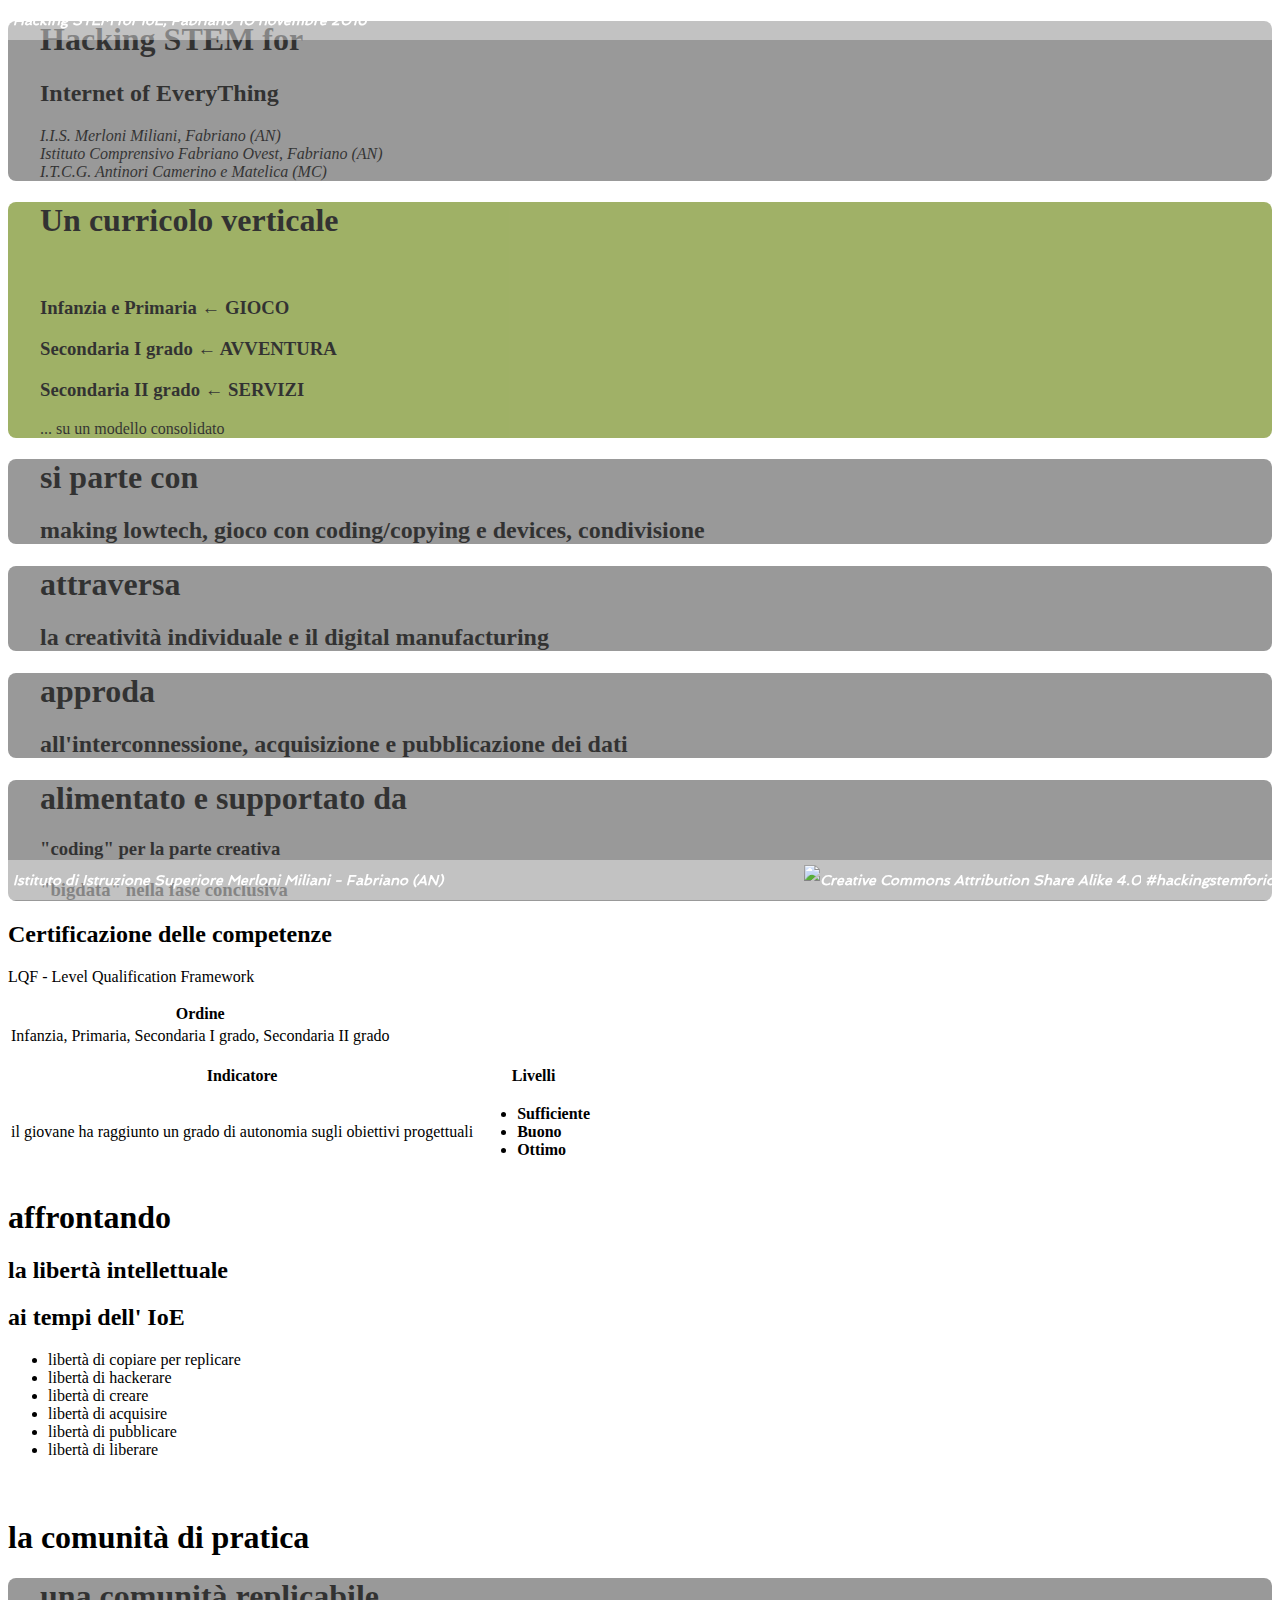
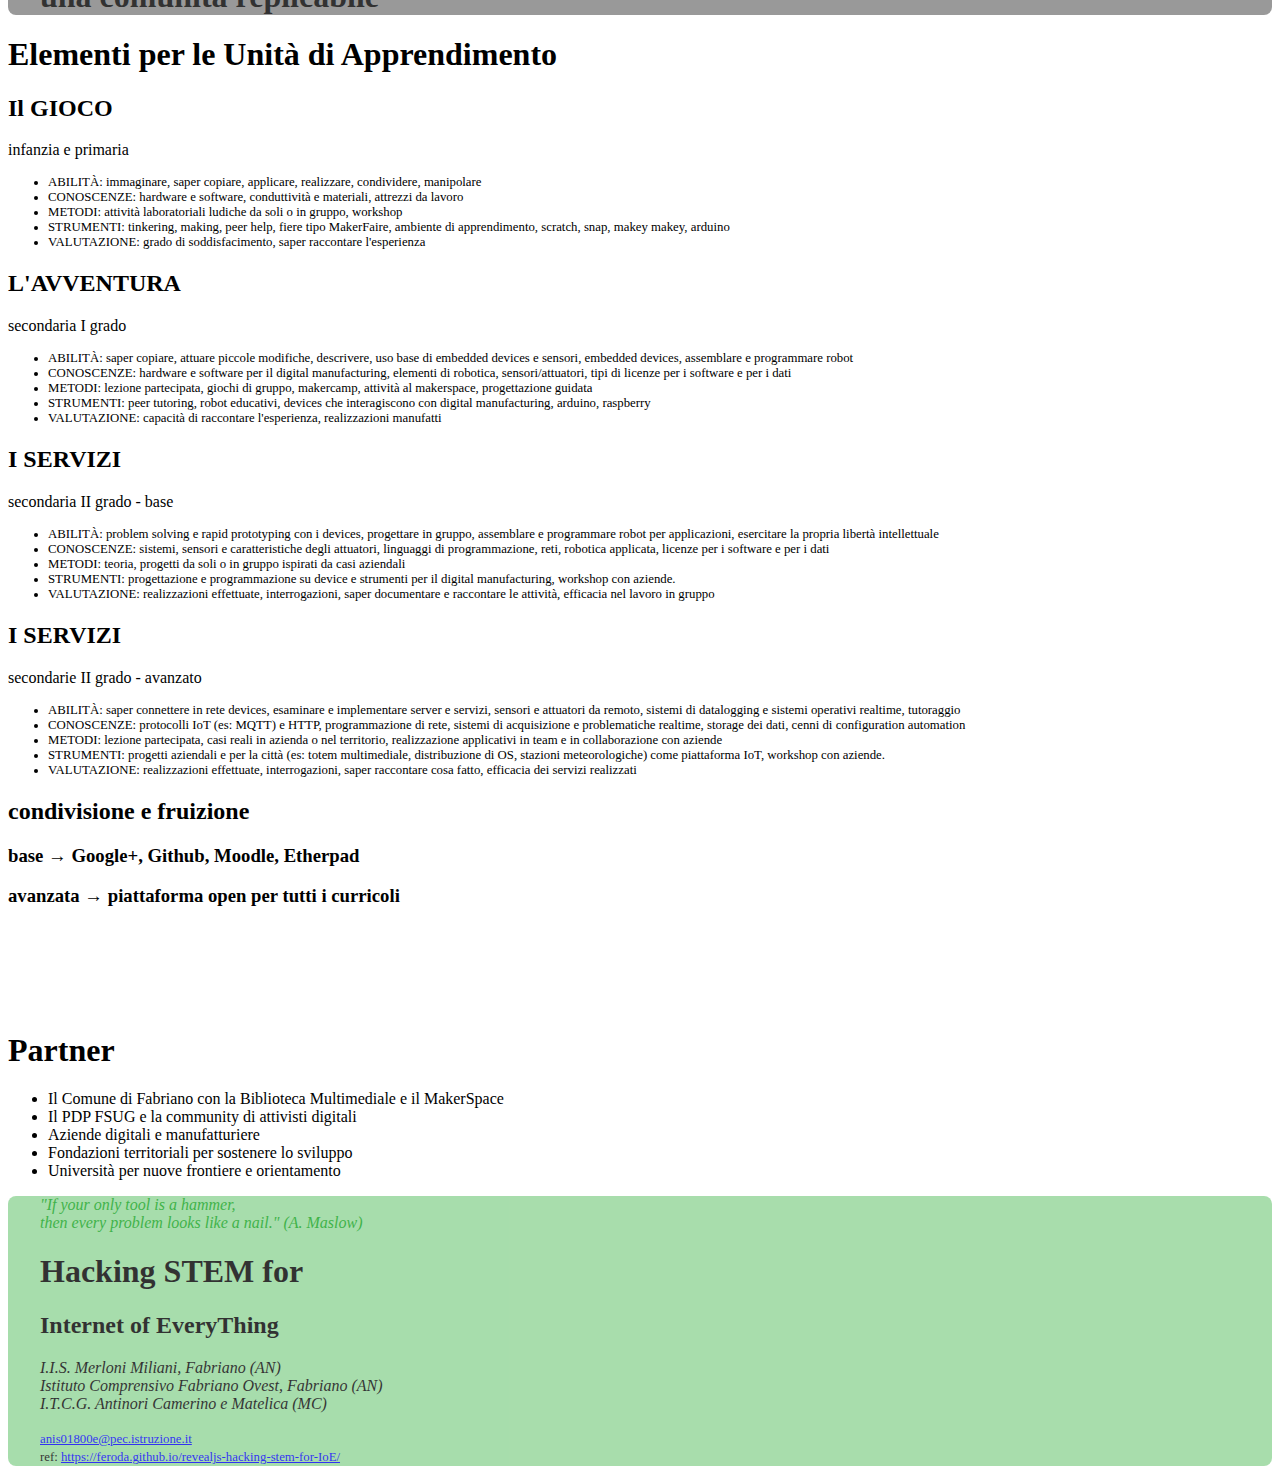
==== commit 0221beae: "[riordinate le slides] comunita' va dopo" ====
--- a/index.html
+++ b/index.html
@@ -29,7 +29,7 @@
 <!--[if lt IE 9]>
 <script src="lib/js/html5shiv.js"></script>
 <![endif]-->
-</head><body><div class="barra"><div class="titolo">Hacking STEM for IoE, Fabriano 10 novembre 2016</div><!--.logo.logo-sbw--></div><div class="barra bottom"><div class="titolo">Istituto di Istruzione Superiore Merloni Miliani - Fabriano (AN)</div><div class="hashtag"><span><img src="imgs/cc-by-sa.png" alt="Creative Commons Attribution Share Alike 4.0" title="Creative Commons Attribution Share Alike 4.0"></span><span> #hackingstemforioe</span></div></div><div class="reveal"><!-- Any section element inside of this container is displayed as a slide--><div class="slides"><section data-background-video="video/PlexusTest.mp4"><div class="background-opaque back-grey"><h1>Hacking STEM for </h1><h2>Internet of EveryThing</h2><p><i class="black">I.I.S. Merloni Miliani, Fabriano (AN)</i><br><i class="black">Istituto Comprensivo Fabriano Ovest, Fabriano (AN)</i><br><i class="black">I.T.C.G. Antinori Camerino e Matelica (MC)</i></p></div></section><section data-background="imgs/arrow-1294471.svg"><div class="background-opaque back-greenarrow"><h1>Un curricolo verticale</h1><p>&nbsp;</p><h3 class="fragment">Infanzia e Primaria &larr; GIOCO</h3><h3 class="fragment">Secondaria I grado &larr; AVVENTURA</h3><h3 class="fragment">Secondaria II grado &larr; SERVIZI</h3><p>... su un modello consolidato</p></div></section><section><h1>Partner</h1><ul><li>Il Comune di Fabriano con la Biblioteca Multimediale e il MakerSpace</li><li>Il PDP FSUG e la community di attivisti digitali</li><li>Aziende digitali e manufatturiere</li><li>Fondazioni territoriali per sostenere lo sviluppo</li><li>Università per nuove frontiere e orientamento</li></ul></section><section data-background="imgs/cd-comunita-di-pratica.svg" class="fullcover"><h1 style="margin-top: 60px">la comunità di pratica</h1></section><section data-background="imgs/ldmap.jpg" class="fullcover"><div class="background-opaque back-grey"><h1>una comunità replicabile</h1></div></section><section data-background="imgs/gioco.png"><div class="background-opaque back-grey"><h1>si parte con </h1><h2>making lowtech, gioco con coding/copying e devices, condivisione</h2></div></section><section data-background="imgs/avventura.png"><div class="background-opaque back-grey"><h1>attraversa </h1><h2>la creatività individuale e il digital manufacturing</h2></div></section><section data-background="imgs/servizi.png"><div class="background-opaque back-grey"><h1>approda</h1><h2>all'interconnessione, acquisizione e pubblicazione dei dati</h2></div></section><section data-background="imgs/coding-bigdata.png"><div class="background-opaque back-grey"><h1>alimentato e supportato da</h1><h3>"coding" per la parte creativa</h3><h3>"bigdata" nella fase conclusiva</h3></div></section><section><h2>Certificazione delle competenze</h2><p>LQF - Level Qualification Framework</p><table><tr><th>Ordine</th></tr><tr><td>Infanzia, Primaria, Secondaria I grado, Secondaria II grado</td></tr></table><p></p><table><tr><th>Indicatore</th><th>Livelli</th></tr><tr><td style="vertical-align:middle !important;">il giovane ha raggiunto un grado di autonomia sugli obiettivi progettuali</td><td><ul> <li> <b>Sufficiente</b></li><li><b>Buono</b></li><li><b>Ottimo</b></li></ul></td></tr></table></section><section><h1>affrontando</h1><h2>la libertà intellettuale</h2><h2>ai tempi dell' IoE</h2><ul><li>libertà di copiare per replicare</li><li>libertà di hackerare</li><li>libertà di creare</li><li>libertà di acquisire</li><li>libertà di pubblicare</li><li>libertà di liberare</li></ul></section><section><h1>Elementi per le Unità di Apprendimento</h1></section><section><h2>Il GIOCO</h2><p>infanzia e primaria</p><ul class="small"><li>ABILITÀ: immaginare, saper copiare, applicare, realizzare, condividere, manipolare</li><li>CONOSCENZE: hardware e software, conduttività e materiali, attrezzi da lavoro</li><li>METODI: attività laboratoriali ludiche da soli o in gruppo, workshop</li><li>STRUMENTI: tinkering, making, peer help, fiere tipo MakerFaire, ambiente di apprendimento, scratch, snap, makey makey, arduino</li><li>VALUTAZIONE: grado di soddisfacimento, saper raccontare l'esperienza</li></ul></section><section><h2>L'AVVENTURA</h2><p>secondaria I grado</p><ul class="small"><li>ABILITÀ: saper copiare, attuare piccole modifiche, descrivere, uso base di embedded devices e sensori, embedded devices, assemblare e programmare robot</li><li>CONOSCENZE: hardware e software per il digital manufacturing, elementi di robotica, sensori/attuatori, tipi di licenze per i software e per i dati</li><li>METODI: lezione partecipata, giochi di gruppo, makercamp, attività al makerspace, progettazione guidata</li><li>STRUMENTI: peer tutoring, robot educativi, devices che interagiscono con digital manufacturing, arduino, raspberry</li><li>VALUTAZIONE: capacità di raccontare l'esperienza, realizzazioni manufatti</li></ul></section><section><h2>I SERVIZI</h2><p>secondaria II grado - base</p><ul class="small"><li>ABILITÀ: problem solving e rapid prototyping con i devices, progettare in gruppo, assemblare e programmare robot per applicazioni, esercitare la propria libertà intellettuale</li><li>CONOSCENZE: sistemi, sensori e caratteristiche degli attuatori, linguaggi di programmazione, reti, robotica applicata, licenze per i software e per i dati</li><li>METODI: teoria, progetti da soli o in gruppo ispirati da casi aziendali</li><li>STRUMENTI: progettazione e programmazione su device e strumenti per il digital manufacturing, workshop con aziende.</li><li>VALUTAZIONE: realizzazioni effettuate, interrogazioni, saper documentare e raccontare le attività, efficacia nel lavoro in gruppo</li></ul></section><section><h2>I SERVIZI</h2><p>secondarie II grado - avanzato</p><ul class="small"><li>ABILITÀ: saper connettere in rete devices, esaminare e implementare server e servizi, sensori e attuatori da remoto, sistemi di datalogging e sistemi operativi realtime, tutoraggio</li><li>CONOSCENZE: protocolli IoT (es: MQTT) e HTTP, programmazione di rete, sistemi di acquisizione e problematiche realtime, storage dei dati, cenni di configuration automation</li><li>METODI: lezione partecipata, casi reali in azienda o nel territorio, realizzazione applicativi in team e in collaborazione con aziende</li><li>STRUMENTI: progetti aziendali e per la città (es: totem multimediale, distribuzione di OS, stazioni meteorologiche) come piattaforma IoT, workshop con aziende.</li><li>VALUTAZIONE: realizzazioni effettuate, interrogazioni, saper raccontare cosa fatto, efficacia dei servizi realizzati</li></ul></section><section><h2>condivisione e fruizione</h2><h3>base &rarr; Google+, Github, Moodle, Etherpad</h3><h3>avanzata &rarr; piattaforma open per tutti i curricoli</h3><div><span><img data-src="https://lascatoladipandora.files.wordpress.com/2010/10/elgg-com-logo_lrg.png" height="80"></span><span><img data-src="https://pbs.twimg.com/profile_images/1689569960/Alfresco_Flower_Smaller.jpg" height="80"></span><span><img data-src="http://4.bp.blogspot.com/_brbdTuTRyxs/TNhBDuHUBFI/AAAAAAAAAAQ/JCqJ04r8hZM/s1600/moodle_powered.png" height="80"></span><span><img data-src="http://www.arckinteractive.com/wp-content/uploads/2014/06/solr_logo_rgb.png" height="80"></span><span><img data-src="http://siliconangle.com/files/2013/05/git-logo.jpg" height="80"></span></div></section><section><div class="background-opaque back-lightgreen"><p><i>&quot;If your only tool is a hammer, </i><br><i>then every problem looks like a nail.&quot; (A. Maslow)</i></p><h1>Hacking STEM for </h1><h2>Internet of EveryThing</h2><p><i class="black">I.I.S. Merloni Miliani, Fabriano (AN)</i><br><i class="black">Istituto Comprensivo Fabriano Ovest, Fabriano (AN)</i><br><i class="black">I.T.C.G. Antinori Camerino e Matelica (MC)</i></p><a href="mailto:anis01800e@pec.istruzione.it" class="small">anis01800e@pec.istruzione.it</a><br><span class="small">ref: <a href="https://feroda.github.io/revealjs-hacking-stem-for-IoE/">https://feroda.github.io/revealjs-hacking-stem-for-IoE/</a></span></div></section></div></div><script src="lib/js/head.min.js"></script>
+</head><body><div class="barra"><div class="titolo">Hacking STEM for IoE, Fabriano 10 novembre 2016</div><!--.logo.logo-sbw--></div><div class="barra bottom"><div class="titolo">Istituto di Istruzione Superiore Merloni Miliani - Fabriano (AN)</div><div class="hashtag"><span><img src="imgs/cc-by-sa.png" alt="Creative Commons Attribution Share Alike 4.0" title="Creative Commons Attribution Share Alike 4.0"></span><span> #hackingstemforioe</span></div></div><div class="reveal"><!-- Any section element inside of this container is displayed as a slide--><div class="slides"><section data-background-video="video/PlexusTest.mp4"><div class="background-opaque back-grey"><h1>Hacking STEM for </h1><h2>Internet of EveryThing</h2><p><i class="black">I.I.S. Merloni Miliani, Fabriano (AN)</i><br><i class="black">Istituto Comprensivo Fabriano Ovest, Fabriano (AN)</i><br><i class="black">I.T.C.G. Antinori Camerino e Matelica (MC)</i></p></div></section><section data-background="imgs/arrow-1294471.svg"><div class="background-opaque back-greenarrow"><h1>Un curricolo verticale</h1><p>&nbsp;</p><h3 class="fragment">Infanzia e Primaria &larr; GIOCO</h3><h3 class="fragment">Secondaria I grado &larr; AVVENTURA</h3><h3 class="fragment">Secondaria II grado &larr; SERVIZI</h3><p>... su un modello consolidato</p></div></section><section data-background="imgs/gioco.png"><div class="background-opaque back-grey"><h1>si parte con </h1><h2>making lowtech, gioco con coding/copying e devices, condivisione</h2></div></section><section data-background="imgs/avventura.png"><div class="background-opaque back-grey"><h1>attraversa </h1><h2>la creatività individuale e il digital manufacturing</h2></div></section><section data-background="imgs/servizi.png"><div class="background-opaque back-grey"><h1>approda</h1><h2>all'interconnessione, acquisizione e pubblicazione dei dati</h2></div></section><section data-background="imgs/coding-bigdata.png"><div class="background-opaque back-grey"><h1>alimentato e supportato da</h1><h3>"coding" per la parte creativa</h3><h3>"bigdata" nella fase conclusiva</h3></div></section><section><h2>Certificazione delle competenze</h2><p>LQF - Level Qualification Framework</p><table><tr><th>Ordine</th></tr><tr><td>Infanzia, Primaria, Secondaria I grado, Secondaria II grado</td></tr></table><p></p><table><tr><th>Indicatore</th><th>Livelli</th></tr><tr><td style="vertical-align:middle !important;">il giovane ha raggiunto un grado di autonomia sugli obiettivi progettuali</td><td><ul> <li> <b>Sufficiente</b></li><li><b>Buono</b></li><li><b>Ottimo</b></li></ul></td></tr></table></section><section><h1>affrontando</h1><h2>la libertà intellettuale</h2><h2>ai tempi dell' IoE</h2><ul><li>libertà di copiare per replicare</li><li>libertà di hackerare</li><li>libertà di creare</li><li>libertà di acquisire</li><li>libertà di pubblicare</li><li>libertà di liberare</li></ul></section><section data-background="imgs/cd-comunita-di-pratica.svg" class="fullcover"><h1 style="margin-top: 60px">la comunità di pratica</h1></section><section data-background="imgs/ldmap.jpg" class="fullcover"><div class="background-opaque back-grey"><h1>una comunità replicabile</h1></div></section><section><h1>Elementi per le Unità di Apprendimento</h1></section><section><h2>Il GIOCO</h2><p>infanzia e primaria</p><ul class="small"><li>ABILITÀ: immaginare, saper copiare, applicare, realizzare, condividere, manipolare</li><li>CONOSCENZE: hardware e software, conduttività e materiali, attrezzi da lavoro</li><li>METODI: attività laboratoriali ludiche da soli o in gruppo, workshop</li><li>STRUMENTI: tinkering, making, peer help, fiere tipo MakerFaire, ambiente di apprendimento, scratch, snap, makey makey, arduino</li><li>VALUTAZIONE: grado di soddisfacimento, saper raccontare l'esperienza</li></ul></section><section><h2>L'AVVENTURA</h2><p>secondaria I grado</p><ul class="small"><li>ABILITÀ: saper copiare, attuare piccole modifiche, descrivere, uso base di embedded devices e sensori, embedded devices, assemblare e programmare robot</li><li>CONOSCENZE: hardware e software per il digital manufacturing, elementi di robotica, sensori/attuatori, tipi di licenze per i software e per i dati</li><li>METODI: lezione partecipata, giochi di gruppo, makercamp, attività al makerspace, progettazione guidata</li><li>STRUMENTI: peer tutoring, robot educativi, devices che interagiscono con digital manufacturing, arduino, raspberry</li><li>VALUTAZIONE: capacità di raccontare l'esperienza, realizzazioni manufatti</li></ul></section><section><h2>I SERVIZI</h2><p>secondaria II grado - base</p><ul class="small"><li>ABILITÀ: problem solving e rapid prototyping con i devices, progettare in gruppo, assemblare e programmare robot per applicazioni, esercitare la propria libertà intellettuale</li><li>CONOSCENZE: sistemi, sensori e caratteristiche degli attuatori, linguaggi di programmazione, reti, robotica applicata, licenze per i software e per i dati</li><li>METODI: teoria, progetti da soli o in gruppo ispirati da casi aziendali</li><li>STRUMENTI: progettazione e programmazione su device e strumenti per il digital manufacturing, workshop con aziende.</li><li>VALUTAZIONE: realizzazioni effettuate, interrogazioni, saper documentare e raccontare le attività, efficacia nel lavoro in gruppo</li></ul></section><section><h2>I SERVIZI</h2><p>secondarie II grado - avanzato</p><ul class="small"><li>ABILITÀ: saper connettere in rete devices, esaminare e implementare server e servizi, sensori e attuatori da remoto, sistemi di datalogging e sistemi operativi realtime, tutoraggio</li><li>CONOSCENZE: protocolli IoT (es: MQTT) e HTTP, programmazione di rete, sistemi di acquisizione e problematiche realtime, storage dei dati, cenni di configuration automation</li><li>METODI: lezione partecipata, casi reali in azienda o nel territorio, realizzazione applicativi in team e in collaborazione con aziende</li><li>STRUMENTI: progetti aziendali e per la città (es: totem multimediale, distribuzione di OS, stazioni meteorologiche) come piattaforma IoT, workshop con aziende.</li><li>VALUTAZIONE: realizzazioni effettuate, interrogazioni, saper raccontare cosa fatto, efficacia dei servizi realizzati</li></ul></section><section><h2>condivisione e fruizione</h2><h3>base &rarr; Google+, Github, Moodle, Etherpad</h3><h3>avanzata &rarr; piattaforma open per tutti i curricoli</h3><div><span><img data-src="https://lascatoladipandora.files.wordpress.com/2010/10/elgg-com-logo_lrg.png" height="80"></span><span><img data-src="https://pbs.twimg.com/profile_images/1689569960/Alfresco_Flower_Smaller.jpg" height="80"></span><span><img data-src="http://4.bp.blogspot.com/_brbdTuTRyxs/TNhBDuHUBFI/AAAAAAAAAAQ/JCqJ04r8hZM/s1600/moodle_powered.png" height="80"></span><span><img data-src="http://www.arckinteractive.com/wp-content/uploads/2014/06/solr_logo_rgb.png" height="80"></span><span><img data-src="http://siliconangle.com/files/2013/05/git-logo.jpg" height="80"></span></div></section><section><h1>Partner</h1><ul><li>Il Comune di Fabriano con la Biblioteca Multimediale e il MakerSpace</li><li>Il PDP FSUG e la community di attivisti digitali</li><li>Aziende digitali e manufatturiere</li><li>Fondazioni territoriali per sostenere lo sviluppo</li><li>Università per nuove frontiere e orientamento</li></ul></section><section><div class="background-opaque back-lightgreen"><p><i>&quot;If your only tool is a hammer, </i><br><i>then every problem looks like a nail.&quot; (A. Maslow)</i></p><h1>Hacking STEM for </h1><h2>Internet of EveryThing</h2><p><i class="black">I.I.S. Merloni Miliani, Fabriano (AN)</i><br><i class="black">Istituto Comprensivo Fabriano Ovest, Fabriano (AN)</i><br><i class="black">I.T.C.G. Antinori Camerino e Matelica (MC)</i></p><a href="mailto:anis01800e@pec.istruzione.it" class="small">anis01800e@pec.istruzione.it</a><br><span class="small">ref: <a href="https://feroda.github.io/revealjs-hacking-stem-for-IoE/">https://feroda.github.io/revealjs-hacking-stem-for-IoE/</a></span></div></section></div></div><script src="lib/js/head.min.js"></script>
 <script src="js/reveal.js"></script><script>// More info https://github.com/hakimel/reveal.js#configuration
 Reveal.initialize({
     controls: true,
